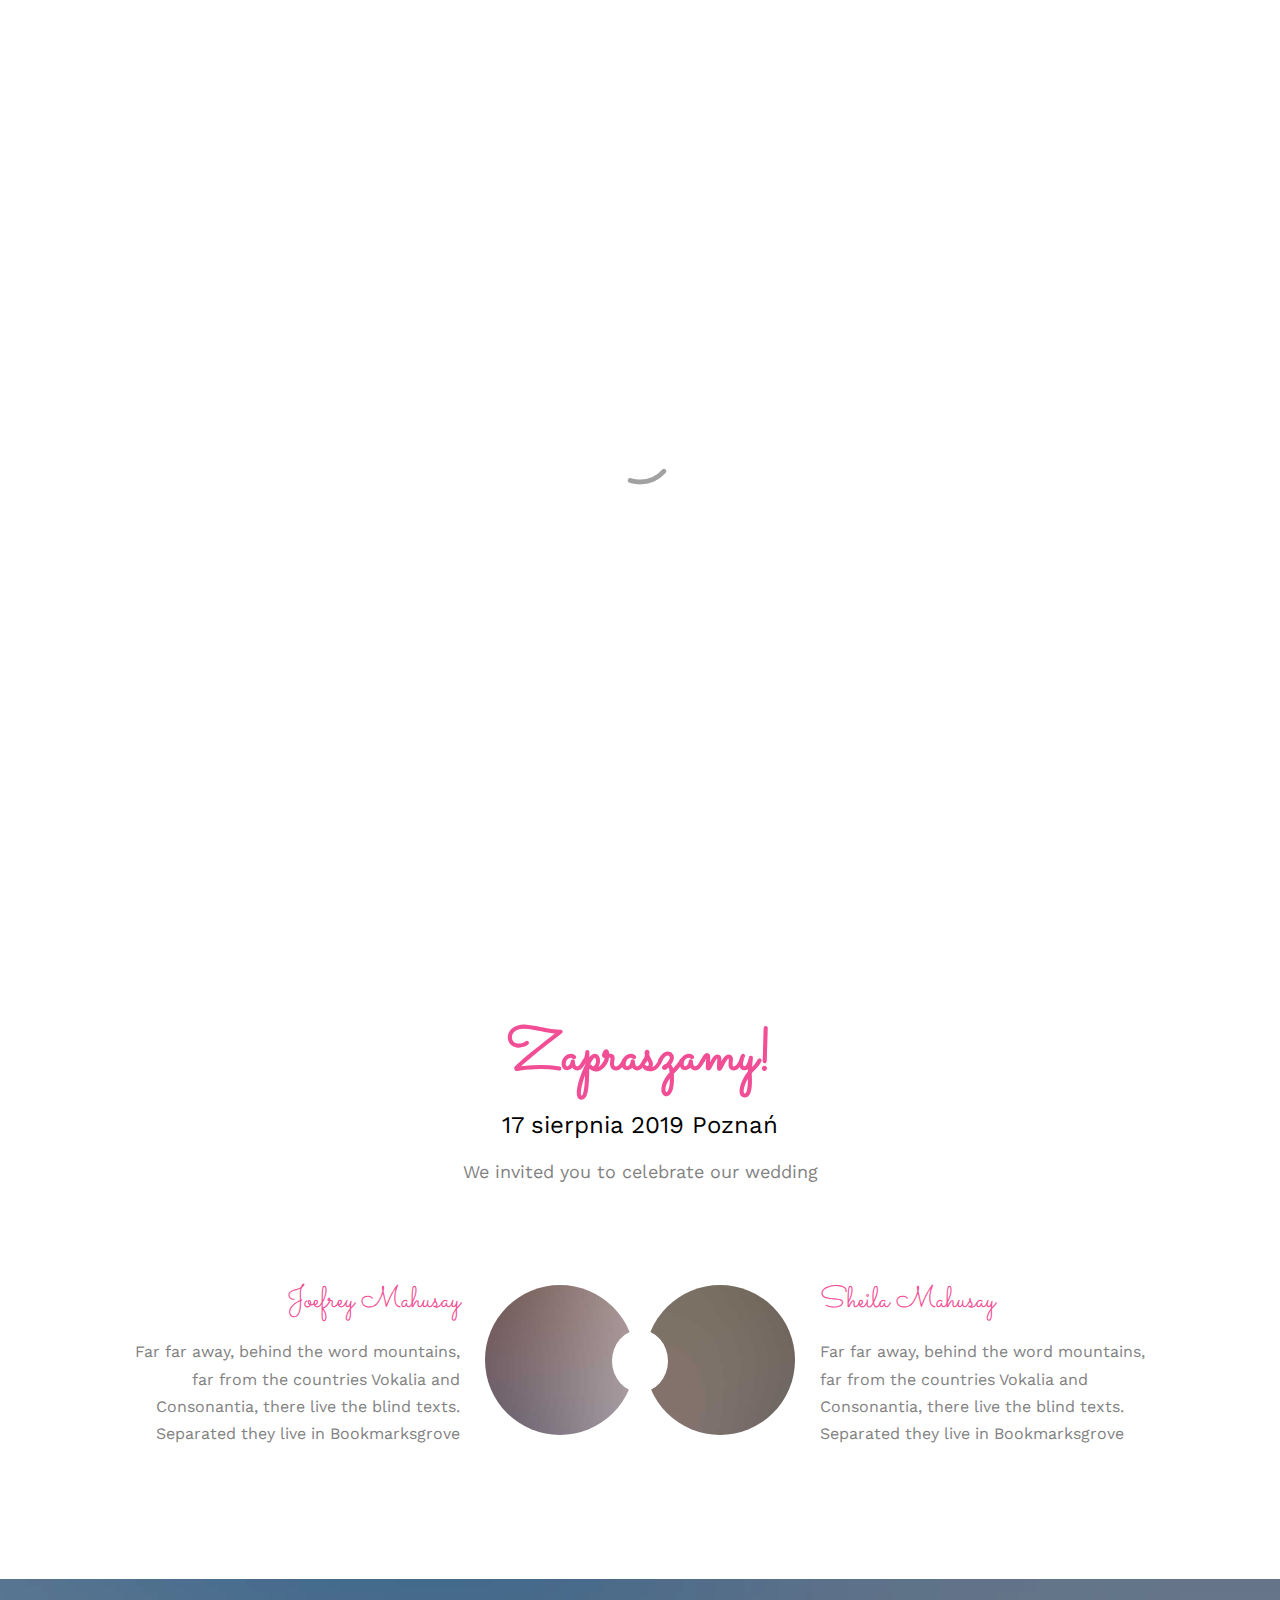
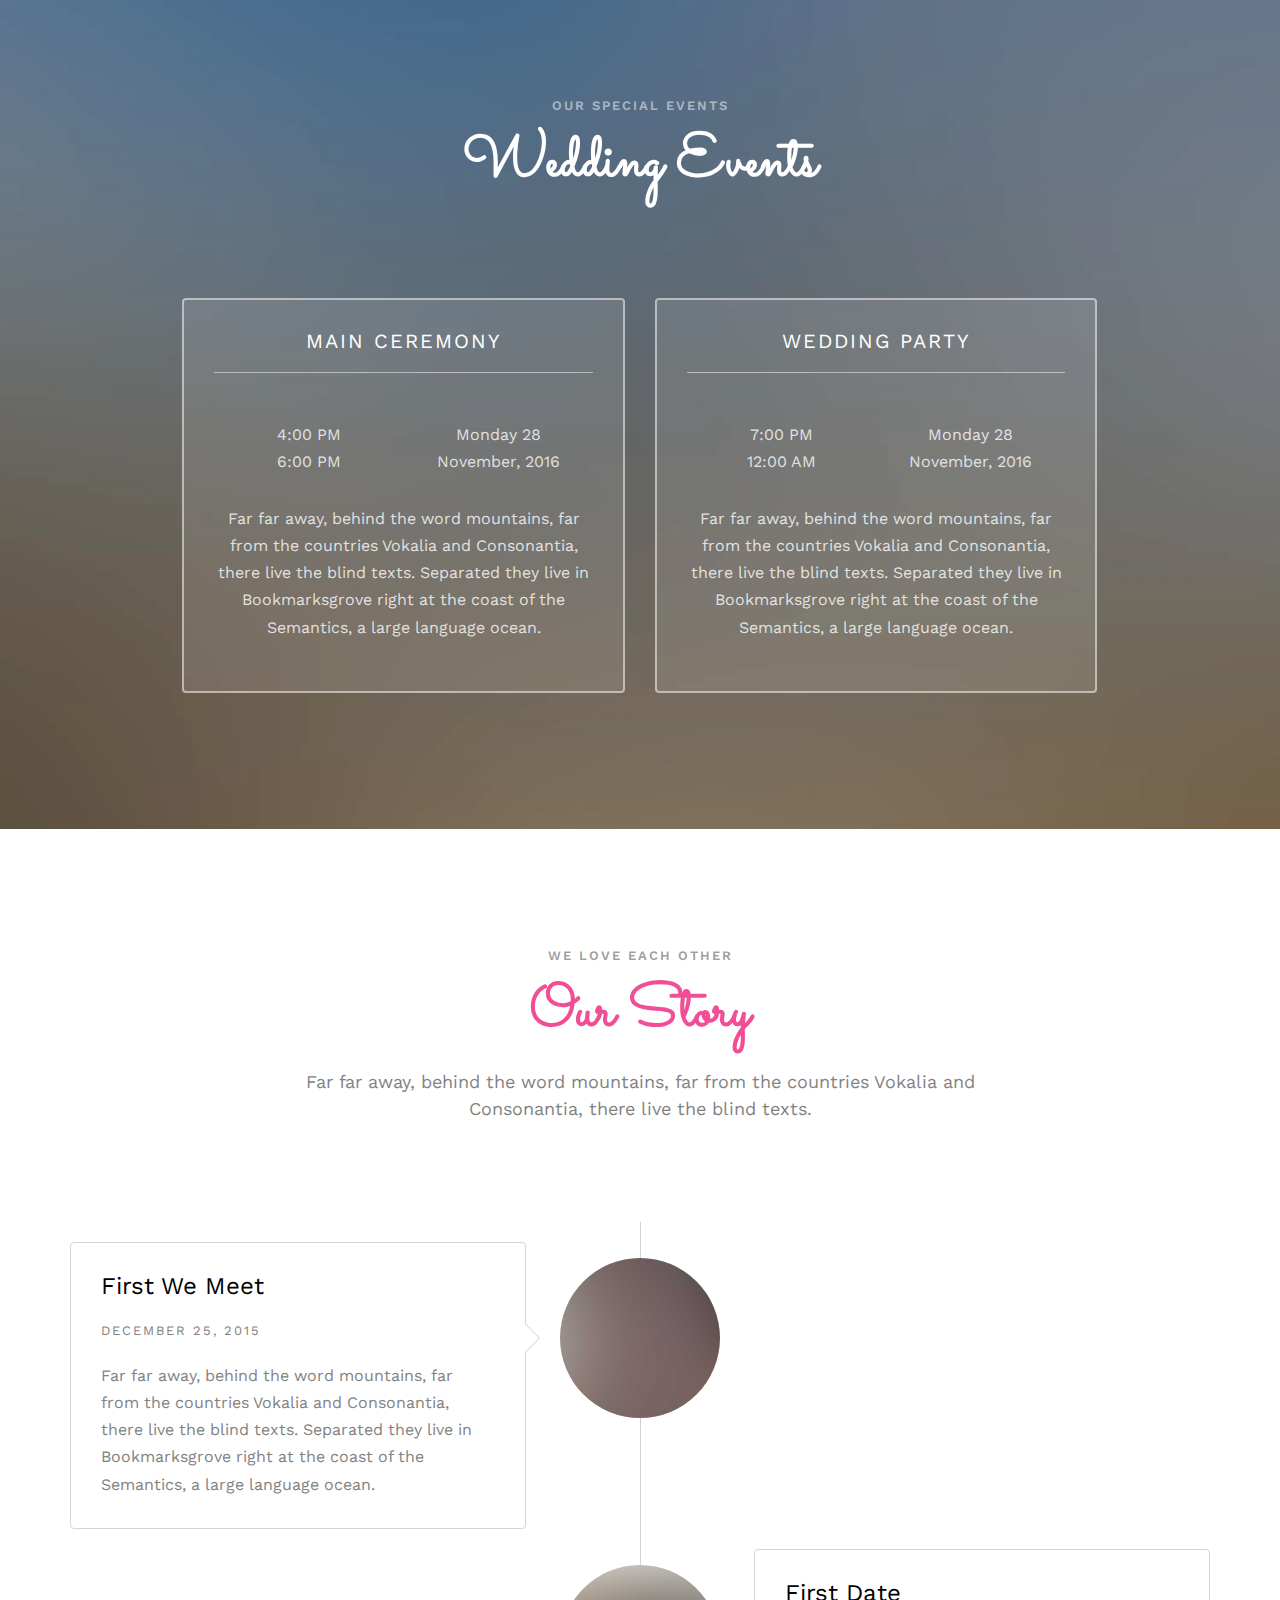
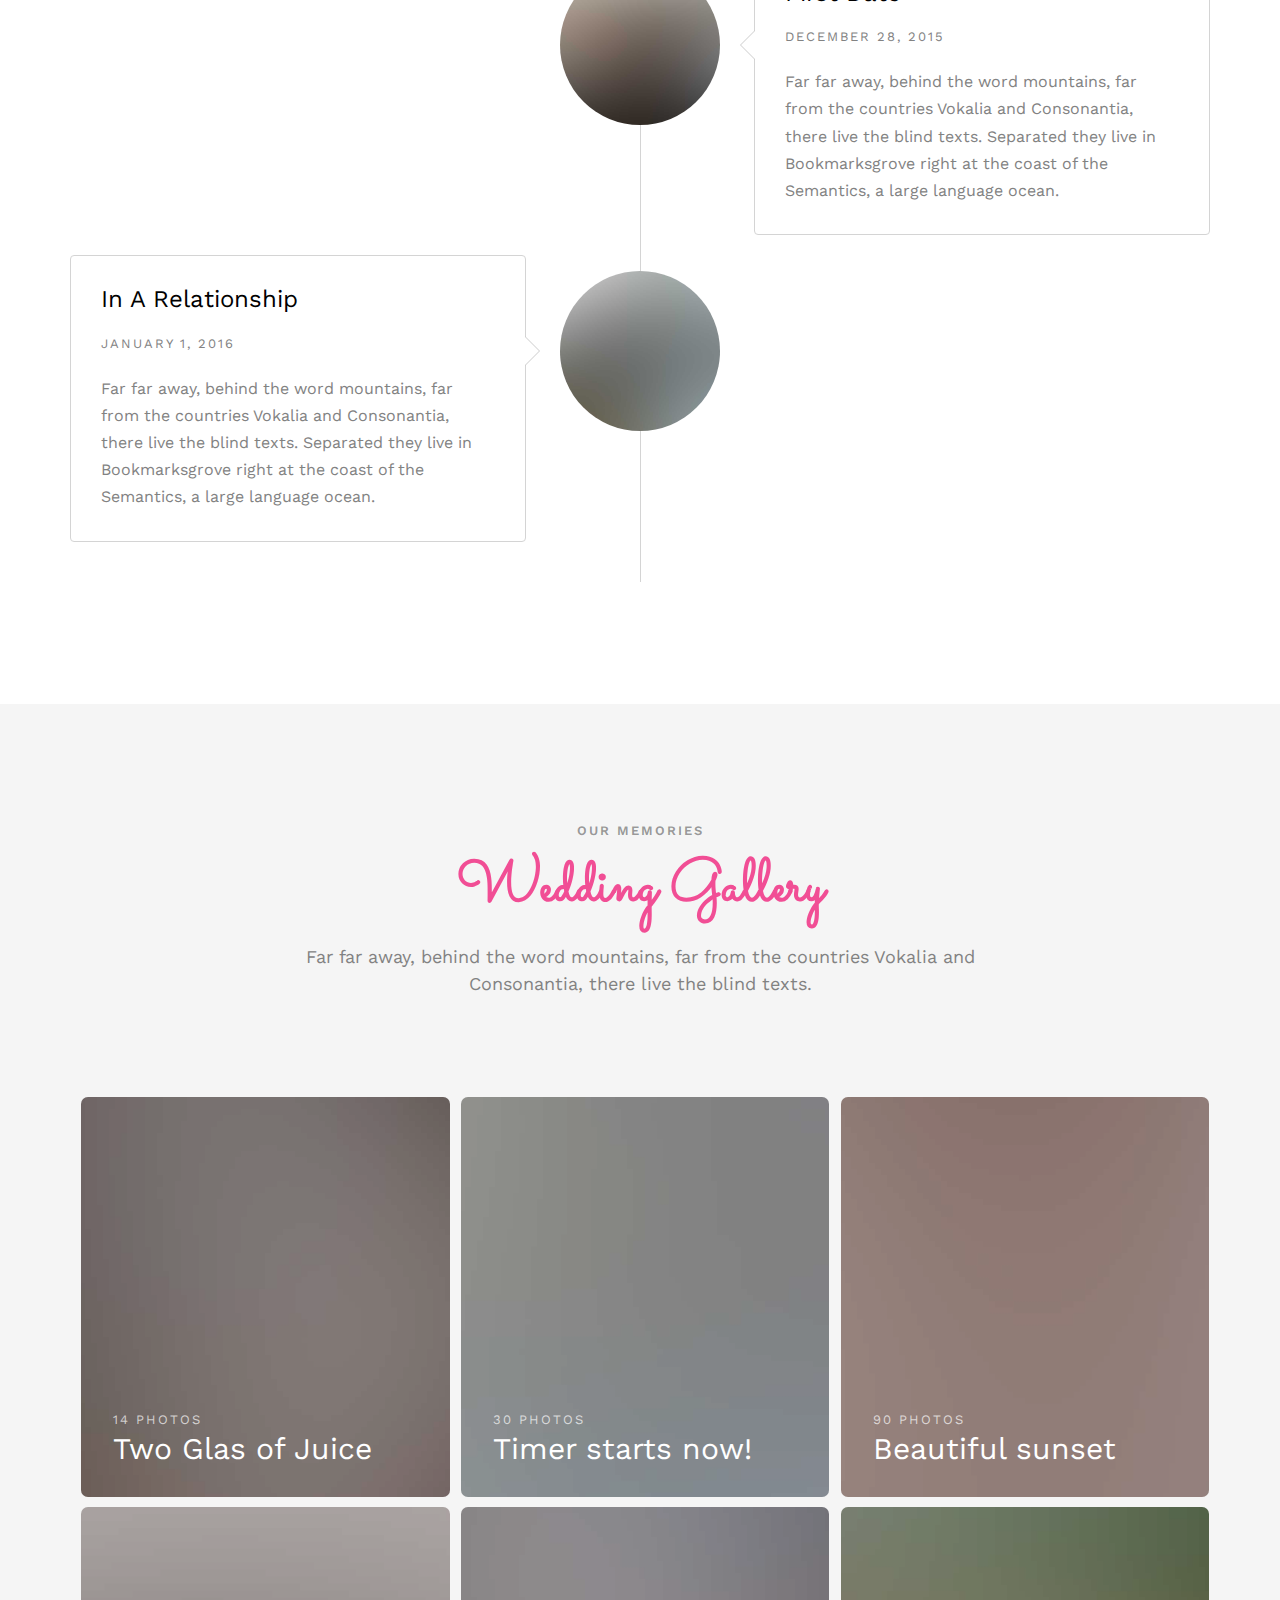
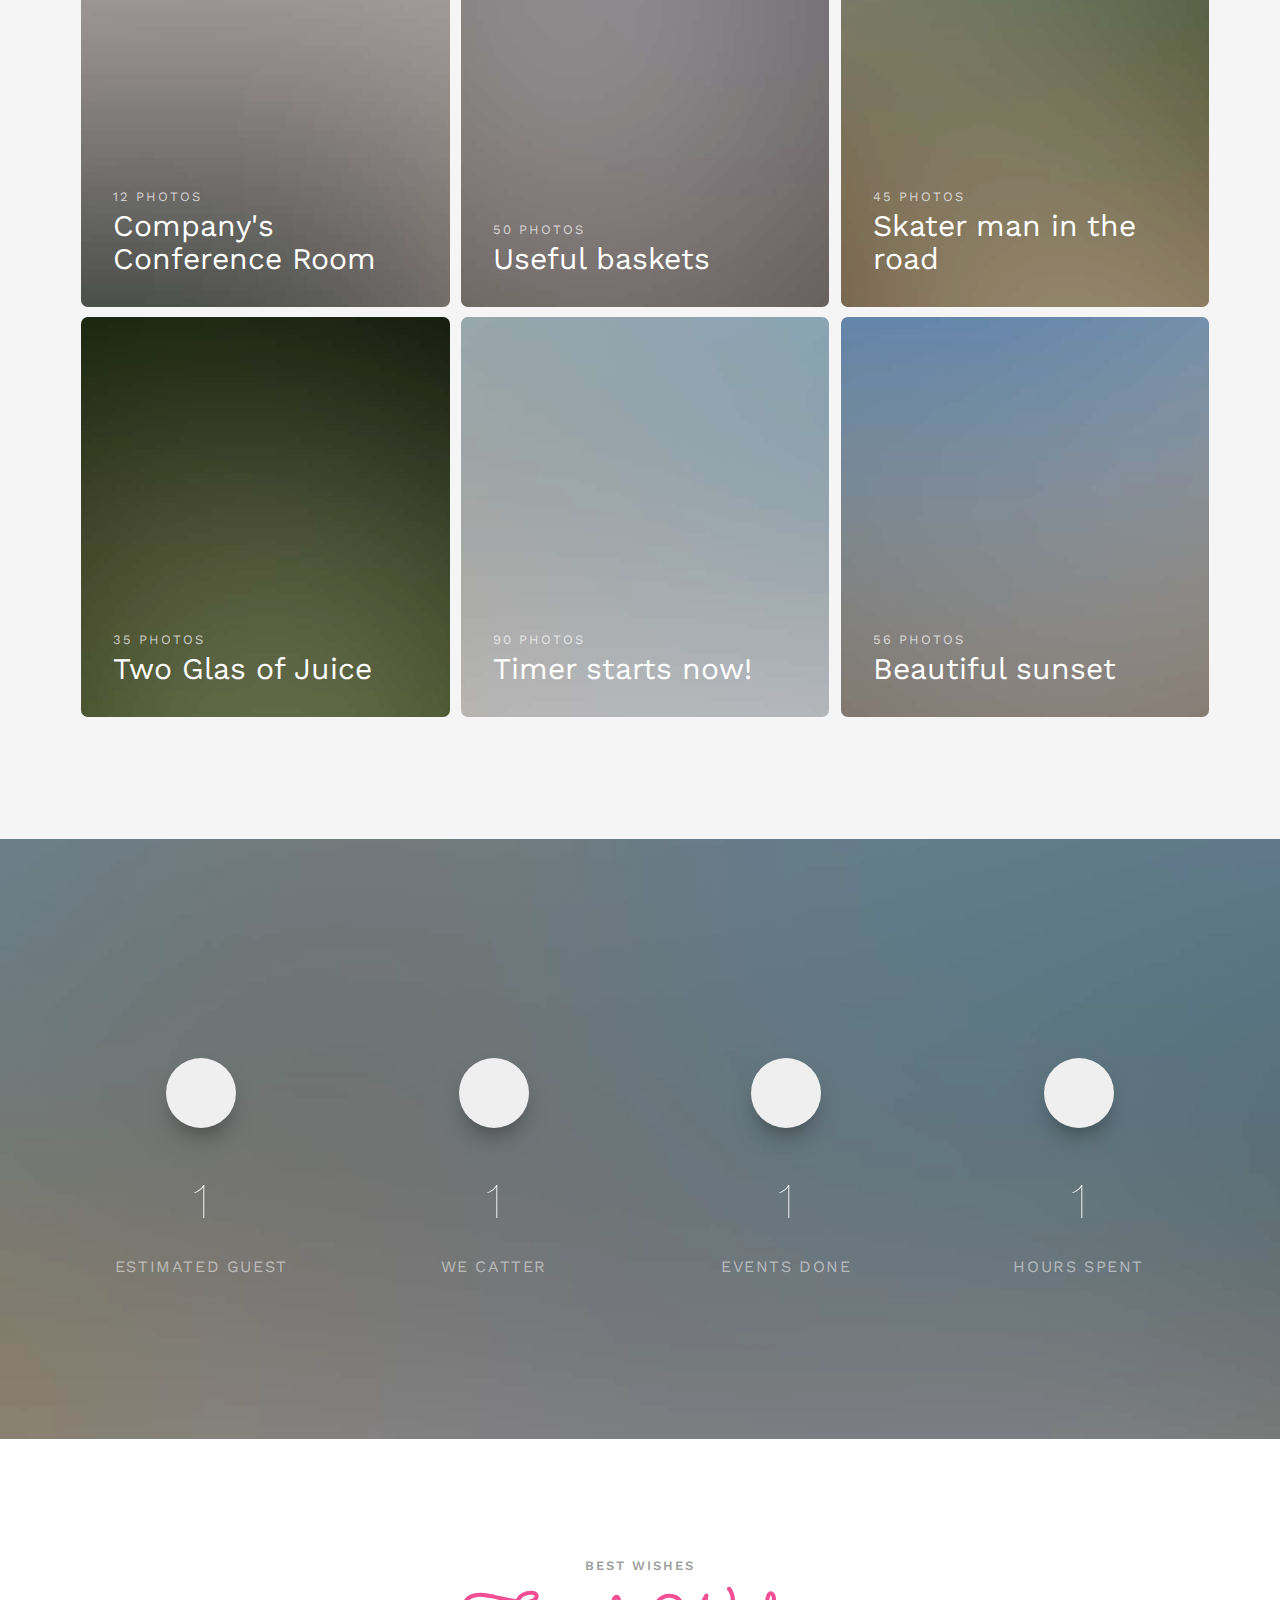
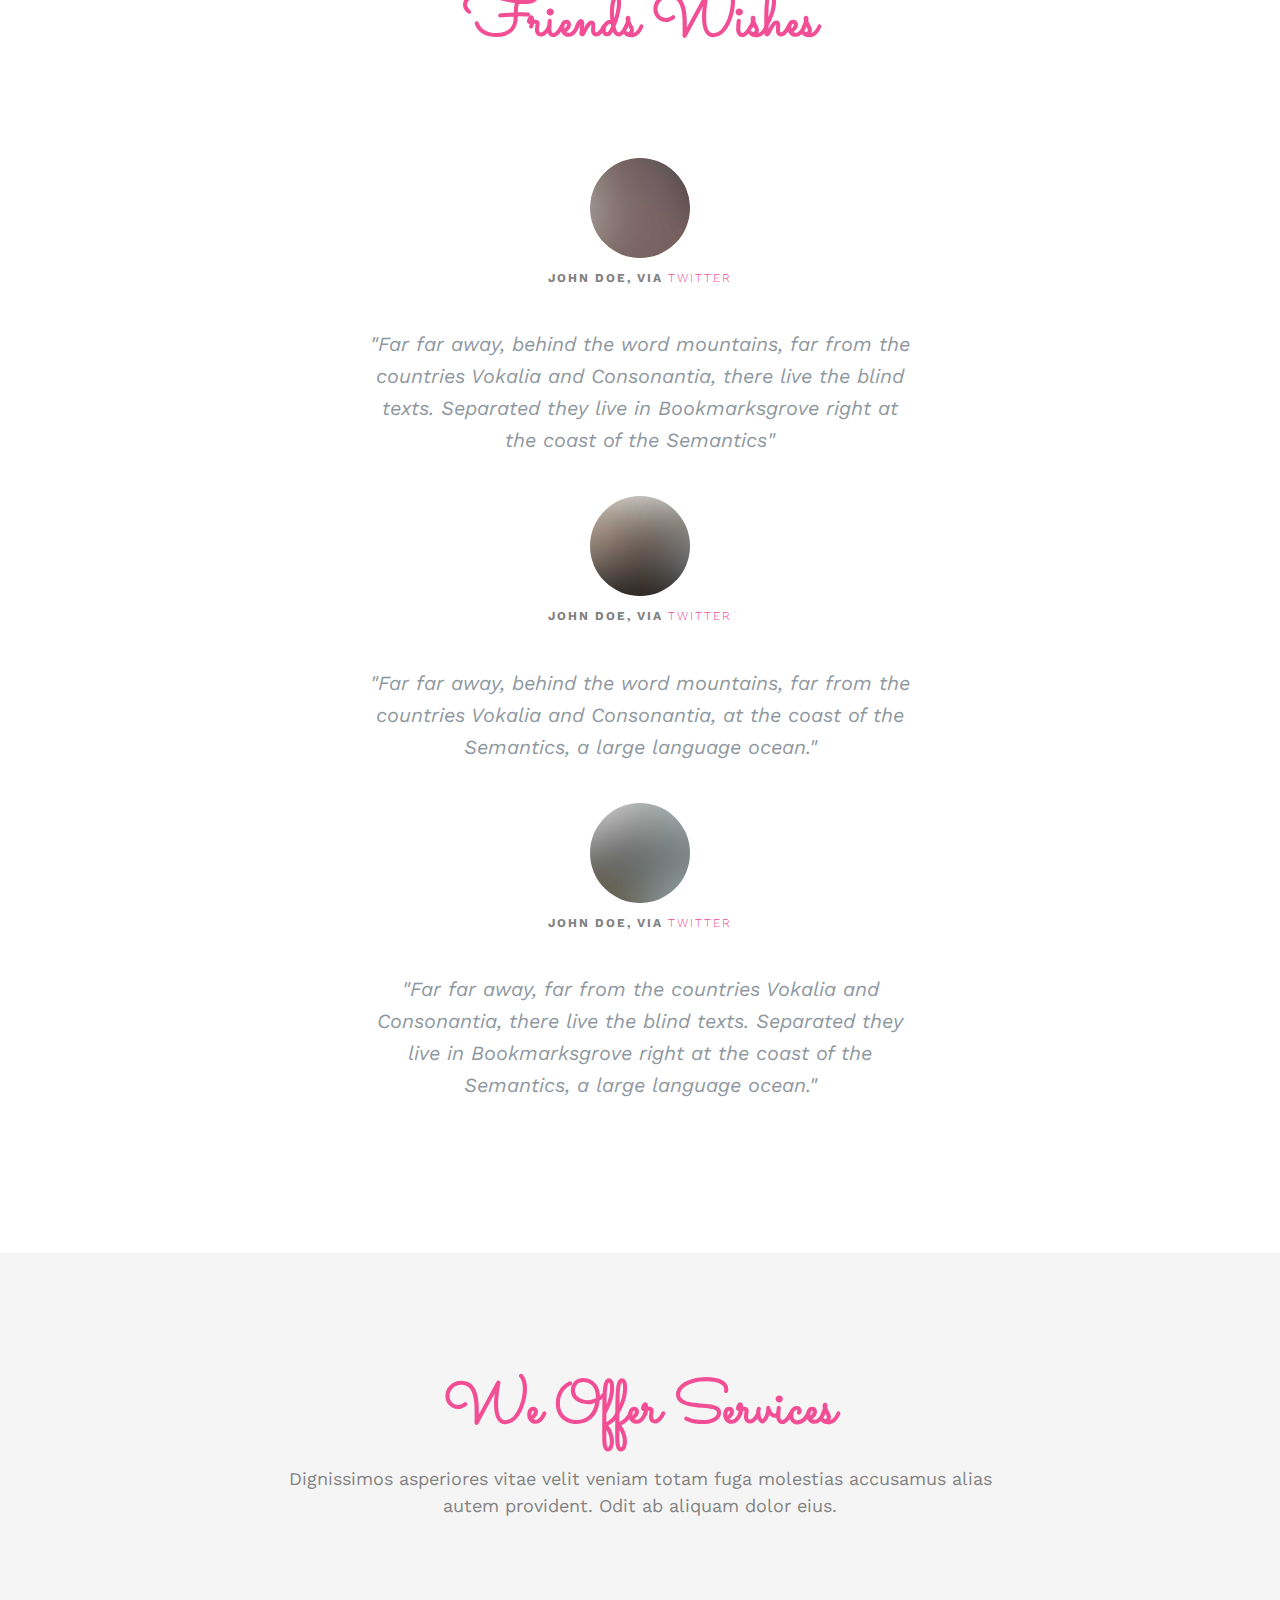
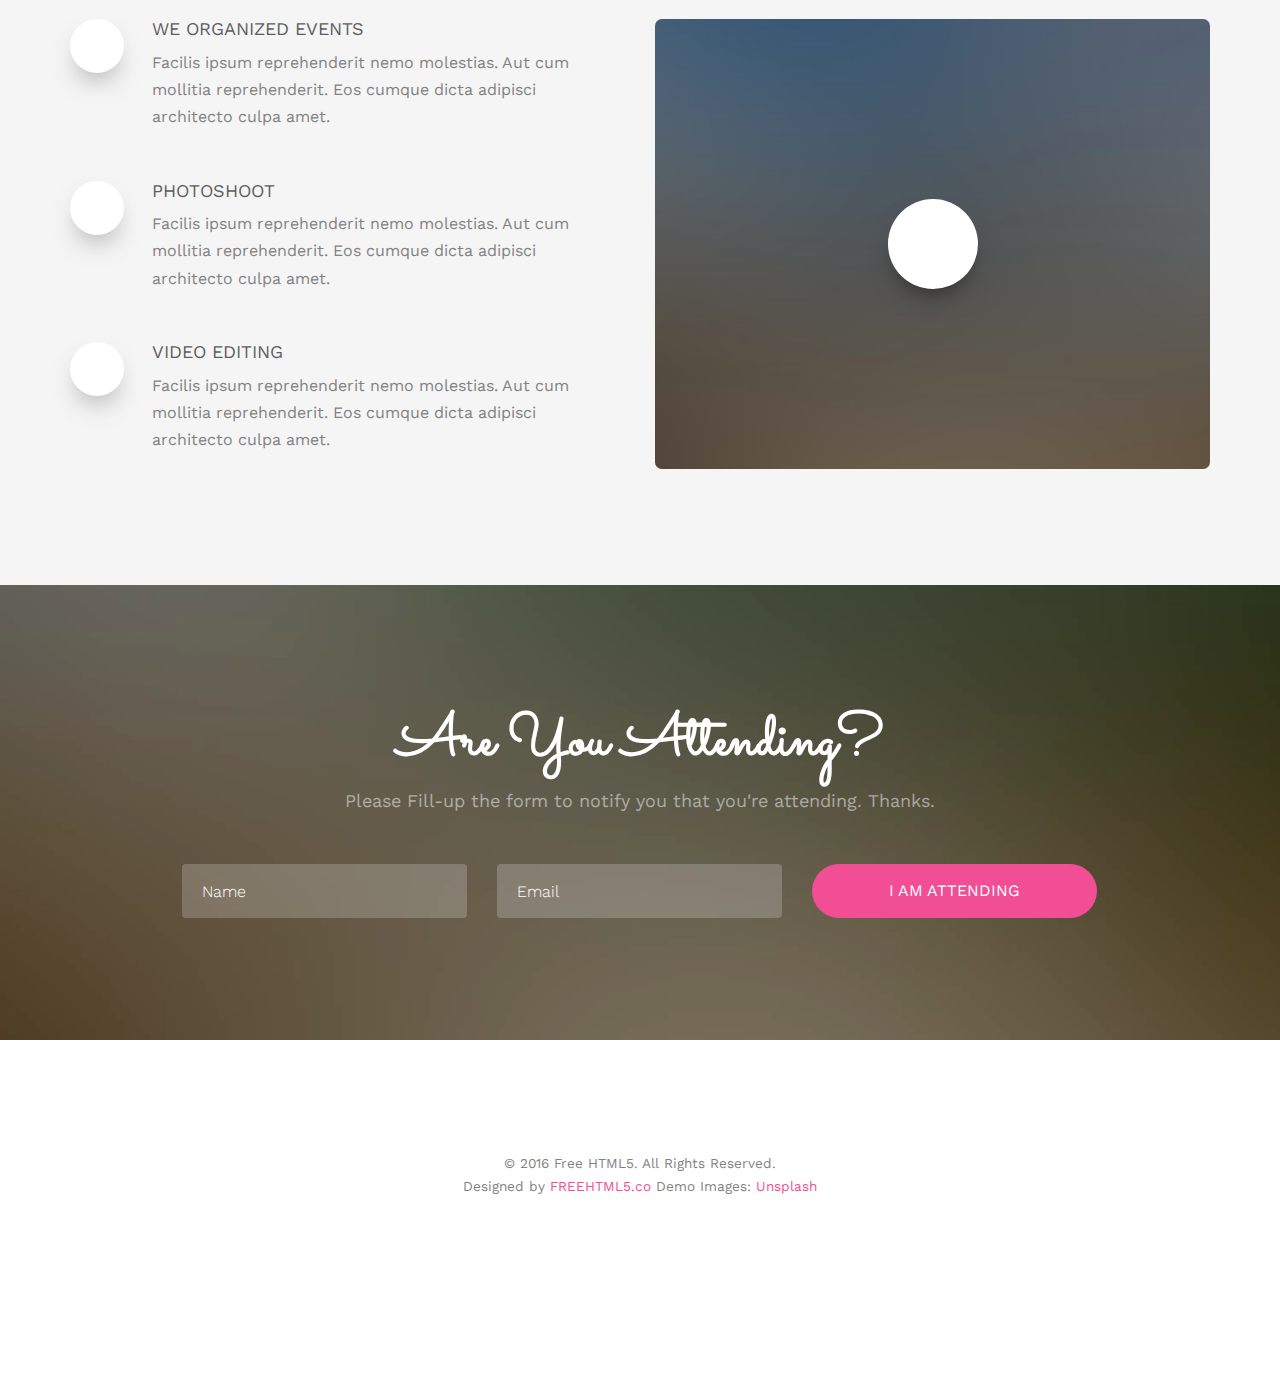
==== index.html @ 8e5fbf89 "licznik" ====
<!DOCTYPE html>
<!--[if lt IE 7]>      <html class="no-js lt-ie9 lt-ie8 lt-ie7"> <![endif]-->
<!--[if IE 7]>         <html class="no-js lt-ie9 lt-ie8"> <![endif]-->
<!--[if IE 8]>         <html class="no-js lt-ie9"> <![endif]-->
<!--[if gt IE 8]><!--> <html class="no-js"> <!--<![endif]-->
	<head>
	<meta charset="utf-8">
	<meta http-equiv="X-UA-Compatible" content="IE=edge">
	<title>Wiga i Kuba. 17.08.2019</title>
	<meta name="viewport" content="width=device-width, initial-scale=1">
	<meta name="description" content="Free HTML5 Template by FREEHTML5.CO" />
	<meta name="keywords" content="free html5, free template, free bootstrap, html5, css3, mobile first, responsive" />
	<meta name="author" content="FREEHTML5.CO" />

  <!-- 
	//////////////////////////////////////////////////////

	FREE HTML5 TEMPLATE 
	DESIGNED & DEVELOPED by FREEHTML5.CO
		
	Website: 		http://freehtml5.co/
	Email: 			info@freehtml5.co
	Twitter: 		http://twitter.com/fh5co
	Facebook: 		https://www.facebook.com/fh5co

	//////////////////////////////////////////////////////
	 -->

  	<!-- Facebook and Twitter integration -->
	<meta property="og:title" content=""/>
	<meta property="og:image" content=""/>
	<meta property="og:url" content=""/>
	<meta property="og:site_name" content=""/>
	<meta property="og:description" content=""/>
	<meta name="twitter:title" content="" />
	<meta name="twitter:image" content="" />
	<meta name="twitter:url" content="" />
	<meta name="twitter:card" content="" />

	<link href='https://fonts.googleapis.com/css?family=Work+Sans:400,300,600,400italic,700' rel='stylesheet' type='text/css'>
	<link href="https://fonts.googleapis.com/css?family=Sacramento" rel="stylesheet">
	
	<!-- Animate.css -->
	<link rel="stylesheet" href="css/animate.css">
	<!-- Icomoon Icon Fonts-->
	<link rel="stylesheet" href="css/icomoon.css">
	<!-- Bootstrap  -->
	<link rel="stylesheet" href="css/bootstrap.css">

	<!-- Magnific Popup -->
	<link rel="stylesheet" href="css/magnific-popup.css">

	<!-- Owl Carousel  -->
	<link rel="stylesheet" href="css/owl.carousel.min.css">
	<link rel="stylesheet" href="css/owl.theme.default.min.css">

	<!-- Theme style  -->
	<link rel="stylesheet" href="css/style.css">

	<!-- Modernizr JS -->
	<script src="js/modernizr-2.6.2.min.js"></script>
	<!-- FOR IE9 below -->
	<!--[if lt IE 9]>
	<script src="js/respond.min.js"></script>
	<![endif]-->

	</head>
	<body>
		
	<div class="fh5co-loader"></div>
	
	<div id="page">
	<nav class="fh5co-nav" role="navigation">
		<div class="container">
			<div class="row">
				<div class="col-xs-2">
					<div id="fh5co-logo"><a href="index.html">Poznań 17 sierpnia 2019<strong>.</strong></a></div>
				</div>
				<div class="col-xs-10 text-right menu-1">
					<ul>
						<li class="active"><a href="index.html">Home</a></li>
						<li><a href="about.html">Nasza historia</a></li>
						<li class="has-dropdown">
							<a href="services.html">Services</a>
							<ul class="dropdown">
								<li><a href="#">Web Design</a></li>
								<li><a href="#">eCommerce</a></li>
								<li><a href="#">Branding</a></li>
								<li><a href="#">API</a></li>
							</ul>
						</li>
						<li class="has-dropdown">
							<a href="gallery.html">Galeria</a>
							<ul class="dropdown">
								<li><a href="#">Bari</a></li>
								<li><a href="#">Rzym</a></li>
								<li><a href="#">Polska</a></li>
								<li><a href="#">Parma</a></li>
							</ul>
						</li>
						<li><a href="contact.html">Contact</a></li>
						<li><a href="hellomap.html" target="_blank">Miejsce Ślubu</a></li>
					</ul>
				</div>
			</div>
			
		</div>
	</nav>

	<header id="fh5co-header" class="fh5co-cover" role="banner" style="background-image:url(images/img_bg_2.jpg);" data-stellar-background-ratio="0.5">
		<div class="overlay"></div>
		<div class="container">
			<div class="row">
				<div class="col-md-8 col-md-offset-2 text-center">
					<div class="display-t">
						<div class="display-tc animate-box" data-animate-effect="fadeIn">
							<h2>STRONA W BUDOWIE</h2>
							<h1>Wiga &amp; Kuba</h1>
							<h1>Pobieramy się!</h1>
							<div class="simply-countdown simply-countdown-one"></div>
							<p><a a target="_blank" href="https://calendar.google.com/event?action=TEMPLATE&amp;tmeid=NjVvOGUzN2dkZ2RyOTY4b20wanRsajhpazAgemllbG9ueXJvYmFrQG0&amp;tmsrc=zielonyrobak%40gmail.com" class="btn btn-default btn-sm">Save the date</a></p>
						</div>
					</div>
				</div>
			</div>
		</div>
	</header>

	<div id="fh5co-couple">
		<div class="container">
			<div class="row">
				<div class="col-md-8 col-md-offset-2 text-center fh5co-heading animate-box">
					<h2>Zapraszamy!</h2>
					<h3> 17 sierpnia 2019 Poznań</h3>
					<p>We invited you to celebrate our wedding</p>
				</div>
			</div>
			<div class="couple-wrap animate-box">
				<div class="couple-half">
					<div class="groom">
						<img src="images/groom.jpg" alt="groom" class="img-responsive">
					</div>
					<div class="desc-groom">
						<h3>Joefrey Mahusay</h3>
						<p>Far far away, behind the word mountains, far from the countries Vokalia and Consonantia, there live the blind texts. Separated they live in Bookmarksgrove</p>
					</div>
				</div>
				<p class="heart text-center"><i class="icon-heart2"></i></p>
				<div class="couple-half">
					<div class="bride">
						<img src="images/bride.jpg" alt="groom" class="img-responsive">
					</div>
					<div class="desc-bride">
						<h3>Sheila Mahusay</h3>
						<p>Far far away, behind the word mountains, far from the countries Vokalia and Consonantia, there live the blind texts. Separated they live in Bookmarksgrove</p>
					</div>
				</div>
			</div>
		</div>
	</div>

	<div id="fh5co-event" class="fh5co-bg" style="background-image:url(images/img_bg_3.jpg);">
		<div class="overlay"></div>
		<div class="container">
			<div class="row">
				<div class="col-md-8 col-md-offset-2 text-center fh5co-heading animate-box">
					<span>Our Special Events</span>
					<h2>Wedding Events</h2>
				</div>
			</div>
			<div class="row">
				<div class="display-t">
					<div class="display-tc">
						<div class="col-md-10 col-md-offset-1">
							<div class="col-md-6 col-sm-6 text-center">
								<div class="event-wrap animate-box">
									<h3>Main Ceremony</h3>
									<div class="event-col">
										<i class="icon-clock"></i>
										<span>4:00 PM</span>
										<span>6:00 PM</span>
									</div>
									<div class="event-col">
										<i class="icon-calendar"></i>
										<span>Monday 28</span>
										<span>November, 2016</span>
									</div>
									<p>Far far away, behind the word mountains, far from the countries Vokalia and Consonantia, there live the blind texts. Separated they live in Bookmarksgrove right at the coast of the Semantics, a large language ocean.</p>
								</div>
							</div>
							<div class="col-md-6 col-sm-6 text-center">
								<div class="event-wrap animate-box">
									<h3>Wedding Party</h3>
									<div class="event-col">
										<i class="icon-clock"></i>
										<span>7:00 PM</span>
										<span>12:00 AM</span>
									</div>
									<div class="event-col">
										<i class="icon-calendar"></i>
										<span>Monday 28</span>
										<span>November, 2016</span>
									</div>
									<p>Far far away, behind the word mountains, far from the countries Vokalia and Consonantia, there live the blind texts. Separated they live in Bookmarksgrove right at the coast of the Semantics, a large language ocean.</p>
								</div>
							</div>
						</div>
					</div>
				</div>
			</div>
		</div>
	</div>

	<div id="fh5co-couple-story">
		<div class="container">
			<div class="row">
				<div class="col-md-8 col-md-offset-2 text-center fh5co-heading animate-box">
					<span>We Love Each Other</span>
					<h2>Our Story</h2>
					<p>Far far away, behind the word mountains, far from the countries Vokalia and Consonantia, there live the blind texts.</p>
				</div>
			</div>
			<div class="row">
				<div class="col-md-12 col-md-offset-0">
					<ul class="timeline animate-box">
						<li class="animate-box">
							<div class="timeline-badge" style="background-image:url(images/couple-1.jpg);"></div>
							<div class="timeline-panel">
								<div class="timeline-heading">
									<h3 class="timeline-title">First We Meet</h3>
									<span class="date">December 25, 2015</span>
								</div>
								<div class="timeline-body">
									<p>Far far away, behind the word mountains, far from the countries Vokalia and Consonantia, there live the blind texts. Separated they live in Bookmarksgrove right at the coast of the Semantics, a large language ocean.</p>
								</div>
							</div>
						</li>
						<li class="timeline-inverted animate-box">
							<div class="timeline-badge" style="background-image:url(images/couple-2.jpg);"></div>
							<div class="timeline-panel">
								<div class="timeline-heading">
									<h3 class="timeline-title">First Date</h3>
									<span class="date">December 28, 2015</span>
								</div>
								<div class="timeline-body">
									<p>Far far away, behind the word mountains, far from the countries Vokalia and Consonantia, there live the blind texts. Separated they live in Bookmarksgrove right at the coast of the Semantics, a large language ocean.</p>
								</div>
							</div>
						</li>
						<li class="animate-box">
							<div class="timeline-badge" style="background-image:url(images/couple-3.jpg);"></div>
							<div class="timeline-panel">
								<div class="timeline-heading">
									<h3 class="timeline-title">In A Relationship</h3>
									<span class="date">January 1, 2016</span>
								</div>
								<div class="timeline-body">
									<p>Far far away, behind the word mountains, far from the countries Vokalia and Consonantia, there live the blind texts. Separated they live in Bookmarksgrove right at the coast of the Semantics, a large language ocean.</p>
								</div>
							</div>
						</li>
			    	</ul>
				</div>
			</div>
		</div>
	</div>

	<div id="fh5co-gallery" class="fh5co-section-gray">
		<div class="container">
			<div class="row">
				<div class="col-md-8 col-md-offset-2 text-center fh5co-heading animate-box">
					<span>Our Memories</span>
					<h2>Wedding Gallery</h2>
					<p>Far far away, behind the word mountains, far from the countries Vokalia and Consonantia, there live the blind texts.</p>
				</div>
			</div>
			<div class="row row-bottom-padded-md">
				<div class="col-md-12">
					<ul id="fh5co-gallery-list">
						
						<li class="one-third animate-box" data-animate-effect="fadeIn" style="background-image: url(images/gallery-1.jpg); "> 
						<a href="images/gallery-1.jpg">
							<div class="case-studies-summary">
								<span>14 Photos</span>
								<h2>Two Glas of Juice</h2>
							</div>
						</a>
					</li>
					<li class="one-third animate-box" data-animate-effect="fadeIn" style="background-image: url(images/gallery-2.jpg); ">
						<a href="#" class="color-2">
							<div class="case-studies-summary">
								<span>30 Photos</span>
								<h2>Timer starts now!</h2>
							</div>
						</a>
					</li>


					<li class="one-third animate-box" data-animate-effect="fadeIn" style="background-image: url(images/gallery-3.jpg); ">
						<a href="#" class="color-3">
							<div class="case-studies-summary">
								<span>90 Photos</span>
								<h2>Beautiful sunset</h2>
							</div>
						</a>
					</li>
					<li class="one-third animate-box" data-animate-effect="fadeIn" style="background-image: url(images/gallery-4.jpg); ">
						<a href="#" class="color-4">
							<div class="case-studies-summary">
								<span>12 Photos</span>
								<h2>Company's Conference Room</h2>
							</div>
						</a>
					</li>

						<li class="one-third animate-box" data-animate-effect="fadeIn" style="background-image: url(images/gallery-5.jpg); ">
							<a href="#" class="color-3">
								<div class="case-studies-summary">
									<span>50 Photos</span>
									<h2>Useful baskets</h2>
								</div>
							</a>
						</li>
						<li class="one-third animate-box" data-animate-effect="fadeIn" style="background-image: url(images/gallery-6.jpg); ">
							<a href="#" class="color-4">
								<div class="case-studies-summary">
									<span>45 Photos</span>
									<h2>Skater man in the road</h2>
								</div>
							</a>
						</li>

						<li class="one-third animate-box" data-animate-effect="fadeIn" style="background-image: url(images/gallery-7.jpg); ">
							<a href="#" class="color-4">
								<div class="case-studies-summary">
									<span>35 Photos</span>
									<h2>Two Glas of Juice</h2>
								</div>
							</a>
						</li>

						<li class="one-third animate-box" data-animate-effect="fadeIn" style="background-image: url(images/gallery-8.jpg); "> 
							<a href="#" class="color-5">
								<div class="case-studies-summary">
									<span>90 Photos</span>
									<h2>Timer starts now!</h2>
								</div>
							</a>
						</li>
						<li class="one-third animate-box" data-animate-effect="fadeIn" style="background-image: url(images/gallery-9.jpg); ">
							<a href="#" class="color-6">
								<div class="case-studies-summary">
									<span>56 Photos</span>
									<h2>Beautiful sunset</h2>
								</div>
							</a>
						</li>
					</ul>		
				</div>
			</div>
		</div>
	</div>

	<div id="fh5co-counter" class="fh5co-bg fh5co-counter" style="background-image:url(images/img_bg_5.jpg);">
		<div class="overlay"></div>
		<div class="container">
			<div class="row">
				<div class="display-t">
					<div class="display-tc">
						<div class="col-md-3 col-sm-6 animate-box">
							<div class="feature-center">
								<span class="icon">
									<i class="icon-users"></i>
								</span>

								<span class="counter js-counter" data-from="0" data-to="500" data-speed="5000" data-refresh-interval="50">1</span>
								<span class="counter-label">Estimated Guest</span>

							</div>
						</div>
						<div class="col-md-3 col-sm-6 animate-box">
							<div class="feature-center">
								<span class="icon">
									<i class="icon-user"></i>
								</span>

								<span class="counter js-counter" data-from="0" data-to="1000" data-speed="5000" data-refresh-interval="50">1</span>
								<span class="counter-label">We Catter</span>
							</div>
						</div>
						<div class="col-md-3 col-sm-6 animate-box">
							<div class="feature-center">
								<span class="icon">
									<i class="icon-calendar"></i>
								</span>
								<span class="counter js-counter" data-from="0" data-to="402" data-speed="5000" data-refresh-interval="50">1</span>
								<span class="counter-label">Events Done</span>
							</div>
						</div>
						<div class="col-md-3 col-sm-6 animate-box">
							<div class="feature-center">
								<span class="icon">
									<i class="icon-clock"></i>
								</span>

								<span class="counter js-counter" data-from="0" data-to="2345" data-speed="5000" data-refresh-interval="50">1</span>
								<span class="counter-label">Hours Spent</span>

							</div>
						</div>
					</div>
				</div>
			</div>
		</div>
	</div>

	<div id="fh5co-testimonial">
		<div class="container">
			<div class="row">
				<div class="row animate-box">
					<div class="col-md-8 col-md-offset-2 text-center fh5co-heading">
						<span>Best Wishes</span>
						<h2>Friends Wishes</h2>
					</div>
				</div>
				<div class="row">
					<div class="col-md-12 animate-box">
						<div class="wrap-testimony">
							<div class="owl-carousel-fullwidth">
								<div class="item">
									<div class="testimony-slide active text-center">
										<figure>
											<img src="images/couple-1.jpg" alt="user">
										</figure>
										<span>John Doe, via <a href="#" class="twitter">Twitter</a></span>
										<blockquote>
											<p>"Far far away, behind the word mountains, far from the countries Vokalia and Consonantia, there live the blind texts. Separated they live in Bookmarksgrove right at the coast of the Semantics"</p>
										</blockquote>
									</div>
								</div>
								<div class="item">
									<div class="testimony-slide active text-center">
										<figure>
											<img src="images/couple-2.jpg" alt="user">
										</figure>
										<span>John Doe, via <a href="#" class="twitter">Twitter</a></span>
										<blockquote>
											<p>"Far far away, behind the word mountains, far from the countries Vokalia and Consonantia, at the coast of the Semantics, a large language ocean."</p>
										</blockquote>
									</div>
								</div>
								<div class="item">
									<div class="testimony-slide active text-center">
										<figure>
											<img src="images/couple-3.jpg" alt="user">
										</figure>
										<span>John Doe, via <a href="#" class="twitter">Twitter</a></span>
										<blockquote>
											<p>"Far far away, far from the countries Vokalia and Consonantia, there live the blind texts. Separated they live in Bookmarksgrove right at the coast of the Semantics, a large language ocean."</p>
										</blockquote>
									</div>
								</div>
							</div>
						</div>
					</div>
				</div>
			</div>
		</div>
	</div>

	<div id="fh5co-services" class="fh5co-section-gray">
		<div class="container">
			
			<div class="row animate-box">
				<div class="col-md-8 col-md-offset-2 text-center fh5co-heading">
					<h2>We Offer Services</h2>
					<p>Dignissimos asperiores vitae velit veniam totam fuga molestias accusamus alias autem provident. Odit ab aliquam dolor eius.</p>
				</div>
			</div>

			<div class="row">
				<div class="col-md-6">
					<div class="feature-left animate-box" data-animate-effect="fadeInLeft">
						<span class="icon">
							<i class="icon-calendar"></i>
						</span>
						<div class="feature-copy">
							<h3>We Organized Events</h3>
							<p>Facilis ipsum reprehenderit nemo molestias. Aut cum mollitia reprehenderit. Eos cumque dicta adipisci architecto culpa amet.</p>
						</div>
					</div>

					<div class="feature-left animate-box" data-animate-effect="fadeInLeft">
						<span class="icon">
							<i class="icon-image"></i>
						</span>
						<div class="feature-copy">
							<h3>Photoshoot</h3>
							<p>Facilis ipsum reprehenderit nemo molestias. Aut cum mollitia reprehenderit. Eos cumque dicta adipisci architecto culpa amet.</p>
						</div>
					</div>

					<div class="feature-left animate-box" data-animate-effect="fadeInLeft">
						<span class="icon">
							<i class="icon-video"></i>
						</span>
						<div class="feature-copy">
							<h3>Video Editing</h3>
							<p>Facilis ipsum reprehenderit nemo molestias. Aut cum mollitia reprehenderit. Eos cumque dicta adipisci architecto culpa amet.</p>
						</div>
					</div>

				</div>

				<div class="col-md-6 animate-box">
					<div class="fh5co-video fh5co-bg" style="background-image: url(images/img_bg_3.jpg); ">
						<a href="https://vimeo.com/channels/staffpicks/93951774" class="popup-vimeo"><i class="icon-video2"></i></a>
						<div class="overlay"></div>
					</div>
				</div>
			</div>

			
		</div>
	</div>


	<div id="fh5co-started" class="fh5co-bg" style="background-image:url(images/img_bg_4.jpg);">
		<div class="overlay"></div>
		<div class="container">
			<div class="row animate-box">
				<div class="col-md-8 col-md-offset-2 text-center fh5co-heading">
					<h2>Are You Attending?</h2>
					<p>Please Fill-up the form to notify you that you're attending. Thanks.</p>
				</div>
			</div>
			<div class="row animate-box">
				<div class="col-md-10 col-md-offset-1">
					<form class="form-inline">
						<div class="col-md-4 col-sm-4">
							<div class="form-group">
								<label for="name" class="sr-only">Name</label>
								<input type="name" class="form-control" id="name" placeholder="Name">
							</div>
						</div>
						<div class="col-md-4 col-sm-4">
							<div class="form-group">
								<label for="email" class="sr-only">Email</label>
								<input type="email" class="form-control" id="email" placeholder="Email">
							</div>
						</div>
						<div class="col-md-4 col-sm-4">
							<button type="submit" class="btn btn-default btn-block">I am Attending</button>
						</div>
					</form>
				</div>
			</div>
		</div>
	</div>

	<footer id="fh5co-footer" role="contentinfo">
		<div class="container">

			<div class="row copyright">
				<div class="col-md-12 text-center">
					<p>
						<small class="block">&copy; 2016 Free HTML5. All Rights Reserved.</small> 
						<small class="block">Designed by <a href="http://freehtml5.co/" target="_blank">FREEHTML5.co</a> Demo Images: <a href="http://unsplash.co/" target="_blank">Unsplash</a></small>
					</p>
					<p>
						<ul class="fh5co-social-icons">
							<li><a href="#"><i class="icon-twitter"></i></a></li>
							<li><a href="#"><i class="icon-facebook"></i></a></li>
							<li><a href="#"><i class="icon-linkedin"></i></a></li>
							<li><a href="#"><i class="icon-dribbble"></i></a></li>
						</ul>
					</p>
				</div>
			</div>

		</div>
	</footer>
	</div>

	<div class="gototop js-top">
		<a href="#" class="js-gotop"><i class="icon-arrow-up"></i></a>
	</div>
	
	<!-- jQuery -->
	<script src="js/jquery.min.js"></script>
	<!-- jQuery Easing -->
	<script src="js/jquery.easing.1.3.js"></script>
	<!-- Bootstrap -->
	<script src="js/bootstrap.min.js"></script>
	<!-- Waypoints -->
	<script src="js/jquery.waypoints.min.js"></script>
	<!-- Carousel -->
	<script src="js/owl.carousel.min.js"></script>
	<!-- countTo -->
	<script src="js/jquery.countTo.js"></script>

	<!-- Stellar -->
	<script src="js/jquery.stellar.min.js"></script>
	<!-- Magnific Popup -->
	<script src="js/jquery.magnific-popup.min.js"></script>
	<script src="js/magnific-popup-options.js"></script>

	<!-- // <script src="https://cdnjs.cloudflare.com/ajax/libs/prism/0.0.1/prism.min.js"></script> -->
	<script src="js/simplyCountdown.js"></script>
	<!-- Main -->
	<script src="js/main.js"></script>

	<script>
    var d = new Date(new Date().getTime() + 200 * 120 * 120 * 2000);

    // default example
    simplyCountdown('.simply-countdown-one', {
        year: 2019,
        month: 08,
		day: 17,
		hours: 16,
		minutes: 30
    });

    //jQuery example
    $('#simply-countdown-losange').simplyCountdown({
        year: d.getFullYear(),
        month: d.getMonth() + 1,
        day: d.getDate(),
        enableUtc: false
    });
</script>

	</body>
</html>
---- css/icomoon.css ----
@font-face {
  font-family: 'icomoon';
  src:  url('../fonts/icomoon/icomoon.eot?6iuir');
  src:  url('../fonts/icomoon/icomoon.eot?6iuir#iefix') format('embedded-opentype'),
    url('../fonts/icomoon/icomoon.ttf?6iuir') format('truetype'),
    url('../fonts/icomoon/icomoon.woff?6iuir') format('woff'),
    url('../fonts/icomoon/icomoon.svg?6iuir#icomoon') format('svg');
  font-weight: normal;
  font-style: normal;
}

[class^="icon-"], [class*=" icon-"] {
  /* use !important to prevent issues with browser extensions that change fonts */
  font-family: 'icomoon' !important;
  speak: none;
  font-style: normal;
  font-weight: normal;
  font-variant: normal;
  text-transform: none;
  line-height: 1;

  /* Better Font Rendering =========== */
  -webkit-font-smoothing: antialiased;
  -moz-osx-font-smoothing: grayscale;
}

.icon-eye:before {
  content: "\e000";
}
.icon-paper-clip:before {
  content: "\e001";
}
.icon-mail:before {
  content: "\e002";
}
.icon-toggle:before {
  content: "\e003";
}
.icon-layout:before {
  content: "\e004";
}
.icon-link:before {
  content: "\e005";
}
.icon-bell:before {
  content: "\e006";
}
.icon-lock:before {
  content: "\e007";
}
.icon-unlock:before {
  content: "\e008";
}
.icon-ribbon:before {
  content: "\e009";
}
.icon-image:before {
  content: "\e010";
}
.icon-signal:before {
  content: "\e011";
}
.icon-target:before {
  content: "\e012";
}
.icon-clipboard:before {
  content: "\e013";
}
.icon-clock:before {
  content: "\e014";
}
.icon-watch:before {
  content: "\e015";
}
.icon-air-play:before {
  content: "\e016";
}
.icon-camera:before {
  content: "\e017";
}
.icon-video:before {
  content: "\e018";
}
.icon-disc:before {
  content: "\e019";
}
.icon-printer:before {
  content: "\e020";
}
.icon-monitor:before {
  content: "\e021";
}
.icon-server:before {
  content: "\e022";
}
.icon-cog:before {
  content: "\e023";
}
.icon-heart:before {
  content: "\e024";
}
.icon-paragraph:before {
  content: "\e025";
}
.icon-align-justify:before {
  content: "\e026";
}
.icon-align-left:before {
  content: "\e027";
}
.icon-align-center:before {
  content: "\e028";
}
.icon-align-right:before {
  content: "\e029";
}
.icon-book:before {
  content: "\e030";
}
.icon-layers:before {
  content: "\e031";
}
.icon-stack:before {
  content: "\e032";
}
.icon-stack-2:before {
  content: "\e033";
}
.icon-paper:before {
  content: "\e034";
}
.icon-paper-stack:before {
  content: "\e035";
}
.icon-search:before {
  content: "\e036";
}
.icon-zoom-in:before {
  content: "\e037";
}
.icon-zoom-out:before {
  content: "\e038";
}
.icon-reply:before {
  content: "\e039";
}
.icon-circle-plus:before {
  content: "\e040";
}
.icon-circle-minus:before {
  content: "\e041";
}
.icon-circle-check:before {
  content: "\e042";
}
.icon-circle-cross:before {
  content: "\e043";
}
.icon-square-plus:before {
  content: "\e044";
}
.icon-square-minus:before {
  content: "\e045";
}
.icon-square-check:before {
  content: "\e046";
}
.icon-square-cross:before {
  content: "\e047";
}
.icon-microphone:before {
  content: "\e048";
}
.icon-record:before {
  content: "\e049";
}
.icon-skip-back:before {
  content: "\e050";
}
.icon-rewind:before {
  content: "\e051";
}
.icon-play:before {
  content: "\e052";
}
.icon-pause:before {
  content: "\e053";
}
.icon-stop:before {
  content: "\e054";
}
.icon-fast-forward:before {
  content: "\e055";
}
.icon-skip-forward:before {
  content: "\e056";
}
.icon-shuffle:before {
  content: "\e057";
}
.icon-repeat:before {
  content: "\e058";
}
.icon-folder:before {
  content: "\e059";
}
.icon-umbrella:before {
  content: "\e060";
}
.icon-moon:before {
  content: "\e061";
}
.icon-thermometer:before {
  content: "\e062";
}
.icon-drop:before {
  content: "\e063";
}
.icon-sun:before {
  content: "\e064";
}
.icon-cloud:before {
  content: "\e065";
}
.icon-cloud-upload:before {
  content: "\e066";
}
.icon-cloud-download:before {
  content: "\e067";
}
.icon-upload:before {
  content: "\e068";
}
.icon-download:before {
  content: "\e069";
}
.icon-location:before {
  content: "\e070";
}
.icon-location-2:before {
  content: "\e071";
}
.icon-map:before {
  content: "\e072";
}
.icon-battery:before {
  content: "\e073";
}
.icon-head:before {
  content: "\e074";
}
.icon-briefcase:before {
  content: "\e075";
}
.icon-speech-bubble:before {
  content: "\e076";
}
.icon-anchor:before {
  content: "\e077";
}
.icon-globe:before {
  content: "\e078";
}
.icon-box:before {
  content: "\e079";
}
.icon-reload:before {
  content: "\e080";
}
.icon-share:before {
  content: "\e081";
}
.icon-marquee:before {
  content: "\e082";
}
.icon-marquee-plus:before {
  content: "\e083";
}
.icon-marquee-minus:before {
  content: "\e084";
}
.icon-tag:before {
  content: "\e085";
}
.icon-power:before {
  content: "\e086";
}
.icon-command:before {
  content: "\e087";
}
.icon-alt:before {
  content: "\e088";
}
.icon-esc:before {
  content: "\e089";
}
.icon-bar-graph:before {
  content: "\e090";
}
.icon-bar-graph-2:before {
  content: "\e091";
}
.icon-pie-graph:before {
  content: "\e092";
}
.icon-star:before {
  content: "\e093";
}
.icon-arrow-left:before {
  content: "\e094";
}
.icon-arrow-right:before {
  content: "\e095";
}
.icon-arrow-up:before {
  content: "\e096";
}
.icon-arrow-down:before {
  content: "\e097";
}
.icon-volume:before {
  content: "\e098";
}
.icon-mute:before {
  content: "\e099";
}
.icon-content-right:before {
  content: "\e100";
}
.icon-content-left:before {
  content: "\e101";
}
.icon-grid:before {
  content: "\e102";
}
.icon-grid-2:before {
  content: "\e103";
}
.icon-columns:before {
  content: "\e104";
}
.icon-loader:before {
  content: "\e105";
}
.icon-bag:before {
  content: "\e106";
}
.icon-ban:before {
  content: "\e107";
}
.icon-flag:before {
  content: "\e108";
}
.icon-trash:before {
  content: "\e109";
}
.icon-expand:before {
  content: "\e110";
}
.icon-contract:before {
  content: "\e111";
}
.icon-maximize:before {
  content: "\e112";
}
.icon-minimize:before {
  content: "\e113";
}
.icon-plus:before {
  content: "\e114";
}
.icon-minus:before {
  content: "\e115";
}
.icon-check:before {
  content: "\e116";
}
.icon-cross:before {
  content: "\e117";
}
.icon-move:before {
  content: "\e118";
}
.icon-delete:before {
  content: "\e119";
}
.icon-menu:before {
  content: "\e120";
}
.icon-archive:before {
  content: "\e121";
}
.icon-inbox:before {
  content: "\e122";
}
.icon-outbox:before {
  content: "\e123";
}
.icon-file:before {
  content: "\e124";
}
.icon-file-add:before {
  content: "\e125";
}
.icon-file-subtract:before {
  content: "\e126";
}
.icon-help:before {
  content: "\e127";
}
.icon-open:before {
  content: "\e128";
}
.icon-ellipsis:before {
  content: "\e129";
}
.icon-add-to-list:before {
  content: "\e900";
}
.icon-classic-computer:before {
  content: "\e901";
}
.icon-controller-fast-backward:before {
  content: "\e902";
}
.icon-creative-commons-attribution:before {
  content: "\e903";
}
.icon-creative-commons-noderivs:before {
  content: "\e904";
}
.icon-creative-commons-noncommercial-eu:before {
  content: "\e905";
}
.icon-creative-commons-noncommercial-us:before {
  content: "\e906";
}
.icon-creative-commons-public-domain:before {
  content: "\e907";
}
.icon-creative-commons-remix:before {
  content: "\e908";
}
.icon-creative-commons-share:before {
  content: "\e909";
}
.icon-creative-commons-sharealike:before {
  content: "\e90a";
}
.icon-creative-commons:before {
  content: "\e90b";
}
.icon-document-landscape:before {
  content: "\e90c";
}
.icon-remove-user:before {
  content: "\e90d";
}
.icon-warning:before {
  content: "\e90e";
}
.icon-arrow-bold-down:before {
  content: "\e90f";
}
.icon-arrow-bold-left:before {
  content: "\e910";
}
.icon-arrow-bold-right:before {
  content: "\e911";
}
.icon-arrow-bold-up:before {
  content: "\e912";
}
.icon-arrow-down2:before {
  content: "\e913";
}
.icon-arrow-left2:before {
  content: "\e914";
}
.icon-arrow-long-down:before {
  content: "\e915";
}
.icon-arrow-long-left:before {
  content: "\e916";
}
.icon-arrow-long-right:before {
  content: "\e917";
}
.icon-arrow-long-up:before {
  content: "\e918";
}
.icon-arrow-right2:before {
  content: "\e919";
}
.icon-arrow-up2:before {
  content: "\e91a";
}
.icon-arrow-with-circle-down:before {
  content: "\e91b";
}
.icon-arrow-with-circle-left:before {
  content: "\e91c";
}
.icon-arrow-with-circle-right:before {
  content: "\e91d";
}
.icon-arrow-with-circle-up:before {
  content: "\e91e";
}
.icon-bookmark:before {
  content: "\e91f";
}
.icon-bookmarks:before {
  content: "\e920";
}
.icon-chevron-down:before {
  content: "\e921";
}
.icon-chevron-left:before {
  content: "\e922";
}
.icon-chevron-right:before {
  content: "\e923";
}
.icon-chevron-small-down:before {
  content: "\e924";
}
.icon-chevron-small-left:before {
  content: "\e925";
}
.icon-chevron-small-right:before {
  content: "\e926";
}
.icon-chevron-small-up:before {
  content: "\e927";
}
.icon-chevron-thin-down:before {
  content: "\e928";
}
.icon-chevron-thin-left:before {
  content: "\e929";
}
.icon-chevron-thin-right:before {
  content: "\e92a";
}
.icon-chevron-thin-up:before {
  content: "\e92b";
}
.icon-chevron-up:before {
  content: "\e92c";
}
.icon-chevron-with-circle-down:before {
  content: "\e92d";
}
.icon-chevron-with-circle-left:before {
  content: "\e92e";
}
.icon-chevron-with-circle-right:before {
  content: "\e92f";
}
.icon-chevron-with-circle-up:before {
  content: "\e930";
}
.icon-cloud2:before {
  content: "\e931";
}
.icon-controller-fast-forward:before {
  content: "\e932";
}
.icon-controller-jump-to-start:before {
  content: "\e933";
}
.icon-controller-next:before {
  content: "\e934";
}
.icon-controller-paus:before {
  content: "\e935";
}
.icon-controller-play:before {
  content: "\e936";
}
.icon-controller-record:before {
  content: "\e937";
}
.icon-controller-stop:before {
  content: "\e938";
}
.icon-controller-volume:before {
  content: "\e939";
}
.icon-dot-single:before {
  content: "\e93a";
}
.icon-dots-three-horizontal:before {
  content: "\e93b";
}
.icon-dots-three-vertical:before {
  content: "\e93c";
}
.icon-dots-two-horizontal:before {
  content: "\e93d";
}
.icon-dots-two-vertical:before {
  content: "\e93e";
}
.icon-download2:before {
  content: "\e93f";
}
.icon-emoji-flirt:before {
  content: "\e940";
}
.icon-flow-branch:before {
  content: "\e941";
}
.icon-flow-cascade:before {
  content: "\e942";
}
.icon-flow-line:before {
  content: "\e943";
}
.icon-flow-parallel:before {
  content: "\e944";
}
.icon-flow-tree:before {
  content: "\e945";
}
.icon-install:before {
  content: "\e946";
}
.icon-layers2:before {
  content: "\e947";
}
.icon-open-book:before {
  content: "\e948";
}
.icon-resize-100:before {
  content: "\e949";
}
.icon-resize-full-screen:before {
  content: "\e94a";
}
.icon-save:before {
  content: "\e94b";
}
.icon-select-arrows:before {
  content: "\e94c";
}
.icon-sound-mute:before {
  content: "\e94d";
}
.icon-sound:before {
  content: "\e94e";
}
.icon-trash2:before {
  content: "\e94f";
}
.icon-triangle-down:before {
  content: "\e950";
}
.icon-triangle-left:before {
  content: "\e951";
}
.icon-triangle-right:before {
  content: "\e952";
}
.icon-triangle-up:before {
  content: "\e953";
}
.icon-uninstall:before {
  content: "\e954";
}
.icon-upload-to-cloud:before {
  content: "\e955";
}
.icon-upload2:before {
  content: "\e956";
}
.icon-add-user:before {
  content: "\e957";
}
.icon-address:before {
  content: "\e958";
}
.icon-adjust:before {
  content: "\e959";
}
.icon-air:before {
  content: "\e95a";
}
.icon-aircraft-landing:before {
  content: "\e95b";
}
.icon-aircraft-take-off:before {
  content: "\e95c";
}
.icon-aircraft:before {
  content: "\e95d";
}
.icon-align-bottom:before {
  content: "\e95e";
}
.icon-align-horizontal-middle:before {
  content: "\e95f";
}
.icon-align-left2:before {
  content: "\e960";
}
.icon-align-right2:before {
  content: "\e961";
}
.icon-align-top:before {
  content: "\e962";
}
.icon-align-vertical-middle:before {
  content: "\e963";
}
.icon-archive2:before {
  content: "\e964";
}
.icon-area-graph:before {
  content: "\e965";
}
.icon-attachment:before {
  content: "\e966";
}
.icon-awareness-ribbon:before {
  content: "\e967";
}
.icon-back-in-time:before {
  content: "\e968";
}
.icon-back:before {
  content: "\e969";
}
.icon-bar-graph2:before {
  content: "\e96a";
}
.icon-battery2:before {
  content: "\e96b";
}
.icon-beamed-note:before {
  content: "\e96c";
}
.icon-bell2:before {
  content: "\e96d";
}
.icon-blackboard:before {
  content: "\e96e";
}
.icon-block:before {
  content: "\e96f";
}
.icon-book2:before {
  content: "\e970";
}
.icon-bowl:before {
  content: "\e971";
}
.icon-box2:before {
  content: "\e972";
}
.icon-briefcase2:before {
  content: "\e973";
}
.icon-browser:before {
  content: "\e974";
}
.icon-brush:before {
  content: "\e975";
}
.icon-bucket:before {
  content: "\e976";
}
.icon-cake:before {
  content: "\e977";
}
.icon-calculator:before {
  content: "\e978";
}
.icon-calendar:before {
  content: "\e979";
}
.icon-camera2:before {
  content: "\e97a";
}
.icon-ccw:before {
  content: "\e97b";
}
.icon-chat:before {
  content: "\e97c";
}
.icon-check2:before {
  content: "\e97d";
}
.icon-circle-with-cross:before {
  content: "\e97e";
}
.icon-circle-with-minus:before {
  content: "\e97f";
}
.icon-circle-with-plus:before {
  content: "\e980";
}
.icon-circle:before {
  content: "\e981";
}
.icon-circular-graph:before {
  content: "\e982";
}
.icon-clapperboard:before {
  content: "\e983";
}
.icon-clipboard2:before {
  content: "\e984";
}
.icon-clock2:before {
  content: "\e985";
}
.icon-code:before {
  content: "\e986";
}
.icon-cog2:before {
  content: "\e987";
}
.icon-colours:before {
  content: "\e988";
}
.icon-compass:before {
  content: "\e989";
}
.icon-copy:before {
  content: "\e98a";
}
.icon-credit-card:before {
  content: "\e98b";
}
.icon-credit:before {
  content: "\e98c";
}
.icon-cross2:before {
  content: "\e98d";
}
.icon-cup:before {
  content: "\e98e";
}
.icon-cw:before {
  content: "\e98f";
}
.icon-cycle:before {
  content: "\e990";
}
.icon-database:before {
  content: "\e991";
}
.icon-dial-pad:before {
  content: "\e992";
}
.icon-direction:before {
  content: "\e993";
}
.icon-document:before {
  content: "\e994";
}
.icon-documents:before {
  content: "\e995";
}
.icon-drink:before {
  content: "\e996";
}
.icon-drive:before {
  content: "\e997";
}
.icon-drop2:before {
  content: "\e998";
}
.icon-edit:before {
  content: "\e999";
}
.icon-email:before {
  content: "\e99a";
}
.icon-emoji-happy:before {
  content: "\e99b";
}
.icon-emoji-neutral:before {
  content: "\e99c";
}
.icon-emoji-sad:before {
  content: "\e99d";
}
.icon-erase:before {
  content: "\e99e";
}
.icon-eraser:before {
  content: "\e99f";
}
.icon-export:before {
  content: "\e9a0";
}
.icon-eye2:before {
  content: "\e9a1";
}
.icon-feather:before {
  content: "\e9a2";
}
.icon-flag2:before {
  content: "\e9a3";
}
.icon-flash:before {
  content: "\e9a4";
}
.icon-flashlight:before {
  content: "\e9a5";
}
.icon-flat-brush:before {
  content: "\e9a6";
}
.icon-folder-images:before {
  content: "\e9a7";
}
.icon-folder-music:before {
  content: "\e9a8";
}
.icon-folder-video:before {
  content: "\e9a9";
}
.icon-folder2:before {
  content: "\e9aa";
}
.icon-forward:before {
  content: "\e9ab";
}
.icon-funnel:before {
  content: "\e9ac";
}
.icon-game-controller:before {
  content: "\e9ad";
}
.icon-gauge:before {
  content: "\e9ae";
}
.icon-globe2:before {
  content: "\e9af";
}
.icon-graduation-cap:before {
  content: "\e9b0";
}
.icon-grid2:before {
  content: "\e9b1";
}
.icon-hair-cross:before {
  content: "\e9b2";
}
.icon-hand:before {
  content: "\e9b3";
}
.icon-heart-outlined:before {
  content: "\e9b4";
}
.icon-heart2:before {
  content: "\e9b5";
}
.icon-help-with-circle:before {
  content: "\e9b6";
}
.icon-help2:before {
  content: "\e9b7";
}
.icon-home:before {
  content: "\e9b8";
}
.icon-hour-glass:before {
  content: "\e9b9";
}
.icon-image-inverted:before {
  content: "\e9ba";
}
.icon-image2:before {
  content: "\e9bb";
}
.icon-images:before {
  content: "\e9bc";
}
.icon-inbox2:before {
  content: "\e9bd";
}
.icon-infinity:before {
  content: "\e9be";
}
.icon-info-with-circle:before {
  content: "\e9bf";
}
.icon-info:before {
  content: "\e9c0";
}
.icon-key:before {
  content: "\e9c1";
}
.icon-keyboard:before {
  content: "\e9c2";
}
.icon-lab-flask:before {
  content: "\e9c3";
}
.icon-landline:before {
  content: "\e9c4";
}
.icon-language:before {
  content: "\e9c5";
}
.icon-laptop:before {
  content: "\e9c6";
}
.icon-leaf:before {
  content: "\e9c7";
}
.icon-level-down:before {
  content: "\e9c8";
}
.icon-level-up:before {
  content: "\e9c9";
}
.icon-lifebuoy:before {
  content: "\e9ca";
}
.icon-light-bulb:before {
  content: "\e9cb";
}
.icon-light-down:before {
  content: "\e9cc";
}
.icon-light-up:before {
  content: "\e9cd";
}
.icon-line-graph:before {
  content: "\e9ce";
}
.icon-link2:before {
  content: "\e9cf";
}
.icon-list:before {
  content: "\e9d0";
}
.icon-location-pin:before {
  content: "\e9d1";
}
.icon-location2:before {
  content: "\e9d2";
}
.icon-lock-open:before {
  content: "\e9d3";
}
.icon-lock2:before {
  content: "\e9d4";
}
.icon-log-out:before {
  content: "\e9d5";
}
.icon-login:before {
  content: "\e9d6";
}
.icon-loop:before {
  content: "\e9d7";
}
.icon-magnet:before {
  content: "\e9d8";
}
.icon-magnifying-glass:before {
  content: "\e9d9";
}
.icon-mail2:before {
  content: "\e9da";
}
.icon-man:before {
  content: "\e9db";
}
.icon-map2:before {
  content: "\e9dc";
}
.icon-mask:before {
  content: "\e9dd";
}
.icon-medal:before {
  content: "\e9de";
}
.icon-megaphone:before {
  content: "\e9df";
}
.icon-menu2:before {
  content: "\e9e0";
}
.icon-message:before {
  content: "\e9e1";
}
.icon-mic:before {
  content: "\e9e2";
}
.icon-minus2:before {
  content: "\e9e3";
}
.icon-mobile:before {
  content: "\e9e4";
}
.icon-modern-mic:before {
  content: "\e9e5";
}
.icon-moon2:before {
  content: "\e9e6";
}
.icon-mouse:before {
  content: "\e9e7";
}
.icon-music:before {
  content: "\e9e8";
}
.icon-network:before {
  content: "\e9e9";
}
.icon-new-message:before {
  content: "\e9ea";
}
.icon-new:before {
  content: "\e9eb";
}
.icon-news:before {
  content: "\e9ec";
}
.icon-note:before {
  content: "\e9ed";
}
.icon-notification:before {
  content: "\e9ee";
}
.icon-old-mobile:before {
  content: "\e9ef";
}
.icon-old-phone:before {
  content: "\e9f0";
}
.icon-palette:before {
  content: "\e9f1";
}
.icon-paper-plane:before {
  content: "\e9f2";
}
.icon-pencil:before {
  content: "\e9f3";
}
.icon-phone:before {
  content: "\e9f4";
}
.icon-pie-chart:before {
  content: "\e9f5";
}
.icon-pin:before {
  content: "\e9f6";
}
.icon-plus2:before {
  content: "\e9f7";
}
.icon-popup:before {
  content: "\e9f8";
}
.icon-power-plug:before {
  content: "\e9f9";
}
.icon-price-ribbon:before {
  content: "\e9fa";
}
.icon-price-tag:before {
  content: "\e9fb";
}
.icon-print:before {
  content: "\e9fc";
}
.icon-progress-empty:before {
  content: "\e9fd";
}
.icon-progress-full:before {
  content: "\e9fe";
}
.icon-progress-one:before {
  content: "\e9ff";
}
.icon-progress-two:before {
  content: "\ea00";
}
.icon-publish:before {
  content: "\ea01";
}
.icon-quote:before {
  content: "\ea02";
}
.icon-radio:before {
  content: "\ea03";
}
.icon-reply-all:before {
  content: "\ea04";
}
.icon-reply2:before {
  content: "\ea05";
}
.icon-retweet:before {
  content: "\ea06";
}
.icon-rocket:before {
  content: "\ea07";
}
.icon-round-brush:before {
  content: "\ea08";
}
.icon-rss:before {
  content: "\ea09";
}
.icon-ruler:before {
  content: "\ea0a";
}
.icon-scissors:before {
  content: "\ea0b";
}
.icon-share-alternitive:before {
  content: "\ea0c";
}
.icon-share2:before {
  content: "\ea0d";
}
.icon-shareable:before {
  content: "\ea0e";
}
.icon-shield:before {
  content: "\ea0f";
}
.icon-shop:before {
  content: "\ea10";
}
.icon-shopping-bag:before {
  content: "\ea11";
}
.icon-shopping-basket:before {
  content: "\ea12";
}
.icon-shopping-cart:before {
  content: "\ea13";
}
.icon-shuffle2:before {
  content: "\ea14";
}
.icon-signal2:before {
  content: "\ea15";
}
.icon-sound-mix:before {
  content: "\ea16";
}
.icon-sports-club:before {
  content: "\ea17";
}
.icon-spreadsheet:before {
  content: "\ea18";
}
.icon-squared-cross:before {
  content: "\ea19";
}
.icon-squared-minus:before {
  content: "\ea1a";
}
.icon-squared-plus:before {
  content: "\ea1b";
}
.icon-star-outlined:before {
  content: "\ea1c";
}
.icon-star2:before {
  content: "\ea1d";
}
.icon-stopwatch:before {
  content: "\ea1e";
}
.icon-suitcase:before {
  content: "\ea1f";
}
.icon-swap:before {
  content: "\ea20";
}
.icon-sweden:before {
  content: "\ea21";
}
.icon-switch:before {
  content: "\ea22";
}
.icon-tablet:before {
  content: "\ea23";
}
.icon-tag2:before {
  content: "\ea24";
}
.icon-text-document-inverted:before {
  content: "\ea25";
}
.icon-text-document:before {
  content: "\ea26";
}
.icon-text:before {
  content: "\ea27";
}
.icon-thermometer2:before {
  content: "\ea28";
}
.icon-thumbs-down:before {
  content: "\ea29";
}
.icon-thumbs-up:before {
  content: "\ea2a";
}
.icon-thunder-cloud:before {
  content: "\ea2b";
}
.icon-ticket:before {
  content: "\ea2c";
}
.icon-time-slot:before {
  content: "\ea2d";
}
.icon-tools:before {
  content: "\ea2e";
}
.icon-traffic-cone:before {
  content: "\ea2f";
}
.icon-tree:before {
  content: "\ea30";
}
.icon-trophy:before {
  content: "\ea31";
}
.icon-tv:before {
  content: "\ea32";
}
.icon-typing:before {
  content: "\ea33";
}
.icon-unread:before {
  content: "\ea34";
}
.icon-untag:before {
  content: "\ea35";
}
.icon-user:before {
  content: "\ea36";
}
.icon-users:before {
  content: "\ea37";
}
.icon-v-card:before {
  content: "\ea38";
}
.icon-video2:before {
  content: "\ea39";
}
.icon-vinyl:before {
  content: "\ea3a";
}
.icon-voicemail:before {
  content: "\ea3b";
}
.icon-wallet:before {
  content: "\ea3c";
}
.icon-water:before {
  content: "\ea3d";
}
.icon-px-with-circle:before {
  content: "\ea3e";
}
.icon-px:before {
  content: "\ea3f";
}
.icon-basecamp:before {
  content: "\ea40";
}
.icon-behance:before {
  content: "\ea41";
}
.icon-creative-cloud:before {
  content: "\ea42";
}
.icon-dropbox:before {
  content: "\ea43";
}
.icon-evernote:before {
  content: "\ea44";
}
.icon-flattr:before {
  content: "\ea45";
}
.icon-foursquare:before {
  content: "\ea46";
}
.icon-google-drive:before {
  content: "\ea47";
}
.icon-google-hangouts:before {
  content: "\ea48";
}
.icon-grooveshark:before {
  content: "\ea49";
}
.icon-icloud:before {
  content: "\ea4a";
}
.icon-mixi:before {
  content: "\ea4b";
}
.icon-onedrive:before {
  content: "\ea4c";
}
.icon-paypal:before {
  content: "\ea4d";
}
.icon-picasa:before {
  content: "\ea4e";
}
.icon-qq:before {
  content: "\ea4f";
}
.icon-rdio-with-circle:before {
  content: "\ea50";
}
.icon-renren:before {
  content: "\ea51";
}
.icon-scribd:before {
  content: "\ea52";
}
.icon-sina-weibo:before {
  content: "\ea53";
}
.icon-skype-with-circle:before {
  content: "\ea54";
}
.icon-skype:before {
  content: "\ea55";
}
.icon-slideshare:before {
  content: "\ea56";
}
.icon-smashing:before {
  content: "\ea57";
}
.icon-soundcloud:before {
  content: "\ea58";
}
.icon-spotify-with-circle:before {
  content: "\ea59";
}
.icon-spotify:before {
  content: "\ea5a";
}
.icon-swarm:before {
  content: "\ea5b";
}
.icon-vine-with-circle:before {
  content: "\ea5c";
}
.icon-vine:before {
  content: "\ea5d";
}
.icon-vk-alternitive:before {
  content: "\ea5e";
}
.icon-vk-with-circle:before {
  content: "\ea5f";
}
.icon-vk:before {
  content: "\ea60";
}
.icon-xing-with-circle:before {
  content: "\ea61";
}
.icon-xing:before {
  content: "\ea62";
}
.icon-yelp:before {
  content: "\ea63";
}
.icon-dribbble-with-circle:before {
  content: "\ea64";
}
.icon-dribbble:before {
  content: "\ea65";
}
.icon-facebook-with-circle:before {
  content: "\ea66";
}
.icon-facebook:before {
  content: "\ea67";
}
.icon-flickr-with-circle:before {
  content: "\ea68";
}
.icon-flickr:before {
  content: "\ea69";
}
.icon-github-with-circle:before {
  content: "\ea6a";
}
.icon-github:before {
  content: "\ea6b";
}
.icon-google-with-circle:before {
  content: "\ea6c";
}
.icon-google:before {
  content: "\ea6d";
}
.icon-instagram-with-circle:before {
  content: "\ea6e";
}
.icon-instagram:before {
  content: "\ea6f";
}
.icon-lastfm-with-circle:before {
  content: "\ea70";
}
.icon-lastfm:before {
  content: "\ea71";
}
.icon-linkedin-with-circle:before {
  content: "\ea72";
}
.icon-linkedin:before {
  content: "\ea73";
}
.icon-pinterest-with-circle:before {
  content: "\ea74";
}
.icon-pinterest:before {
  content: "\ea75";
}
.icon-rdio:before {
  content: "\ea76";
}
.icon-stumbleupon-with-circle:before {
  content: "\ea77";
}
.icon-stumbleupon:before {
  content: "\ea78";
}
.icon-tumblr-with-circle:before {
  content: "\ea79";
}
.icon-tumblr:before {
  content: "\ea7a";
}
.icon-twitter-with-circle:before {
  content: "\ea7b";
}
.icon-twitter:before {
  content: "\ea7c";
}
.icon-vimeo-with-circle:before {
  content: "\ea7d";
}
.icon-vimeo:before {
  content: "\ea7e";
}
.icon-youtube-with-circle:before {
  content: "\ea7f";
}
.icon-youtube:before {
  content: "\ea80";
}
---- css/style.css ----
@font-face {
  font-family: 'icomoon';
  src: url("../fonts/icomoon/icomoon.eot?srf3rx");
  src: url("../fonts/icomoon/icomoon.eot?srf3rx#iefix") format("embedded-opentype"), url("../fonts/icomoon/icomoon.ttf?srf3rx") format("truetype"), url("../fonts/icomoon/icomoon.woff?srf3rx") format("woff"), url("../fonts/icomoon/icomoon.svg?srf3rx#icomoon") format("svg");
  font-weight: normal;
  font-style: normal;
}
/* =======================================================
*
* 	Template Style 
*
* ======================================================= */
body {
  font-family: "Work Sans", Arial, sans-serif;
  font-weight: 400;
  font-size: 16px;
  line-height: 1.7;
  color: #828282;
  background: #fff;
}

#page {
  position: relative;
  overflow-x: hidden;
  width: 100%;
  height: 100%;
  -webkit-transition: 0.5s;
  -o-transition: 0.5s;
  transition: 0.5s;
}
.offcanvas #page {
  overflow: hidden;
  position: absolute;
}
.offcanvas #page:after {
  -webkit-transition: 2s;
  -o-transition: 2s;
  transition: 2s;
  position: absolute;
  top: 0;
  right: 0;
  bottom: 0;
  left: 0;
  z-index: 101;
  background: rgba(0, 0, 0, 0.7);
  content: "";
}

a {
  color: #F14E95;
  -webkit-transition: 0.5s;
  -o-transition: 0.5s;
  transition: 0.5s;
}
a:hover, a:active, a:focus {
  color: #F14E95;
  outline: none;
  text-decoration: none;
}

p {
  margin-bottom: 20px;
}

h1, h2, h3, h4, h5, h6, figure {
  color: #000;
  font-family: "Work Sans", Arial, sans-serif;
  font-weight: 400;
  margin: 0 0 20px 0;
}

::-webkit-selection {
  color: #fff;
  background: #F14E95;
}

::-moz-selection {
  color: #fff;
  background: #F14E95;
}

::selection {
  color: #fff;
  background: #F14E95;
}

.fh5co-nav {
  position: absolute;
  top: 0;
  margin: 0;
  padding: 0;
  width: 100%;
  padding: 40px 0;
  z-index: 1001;
}
@media screen and (max-width: 768px) {
  .fh5co-nav {
    padding: 20px 0;
  }
}
.fh5co-nav #fh5co-logo {
  font-size: 40px;
  margin: 0;
  padding: 0;
  line-height: 40px;
  font-family: "Sacramento", Arial, serif;
}
.fh5co-nav a {
  padding: 5px 10px;
  color: #fff;
}
@media screen and (max-width: 768px) {
  .fh5co-nav .menu-1, .fh5co-nav .menu-2 {
    display: none;
  }
}
.fh5co-nav ul {
  padding: 0;
  margin: 2px 0 0 0;
}
.fh5co-nav ul li {
  padding: 0;
  margin: 0;
  list-style: none;
  display: inline;
}
.fh5co-nav ul li a {
  font-size: 14px;
  padding: 30px 10px;
  text-transform: uppercase;
  color: rgba(255, 255, 255, 0.5);
  -webkit-transition: 0.5s;
  -o-transition: 0.5s;
  transition: 0.5s;
}
.fh5co-nav ul li a:hover, .fh5co-nav ul li a:focus, .fh5co-nav ul li a:active {
  color: white;
}
.fh5co-nav ul li.has-dropdown {
  position: relative;
}
.fh5co-nav ul li.has-dropdown .dropdown {
  width: 130px;
  -webkit-box-shadow: 0px 14px 33px -9px rgba(0, 0, 0, 0.75);
  -moz-box-shadow: 0px 14px 33px -9px rgba(0, 0, 0, 0.75);
  box-shadow: 0px 14px 33px -9px rgba(0, 0, 0, 0.75);
  z-index: 1002;
  visibility: hidden;
  opacity: 0;
  position: absolute;
  top: 40px;
  left: 0;
  text-align: left;
  background: #fff;
  padding: 20px;
  -webkit-border-radius: 4px;
  -moz-border-radius: 4px;
  -ms-border-radius: 4px;
  border-radius: 4px;
  -webkit-transition: 0s;
  -o-transition: 0s;
  transition: 0s;
}
.fh5co-nav ul li.has-dropdown .dropdown:before {
  bottom: 100%;
  left: 40px;
  border: solid transparent;
  content: " ";
  height: 0;
  width: 0;
  position: absolute;
  pointer-events: none;
  border-bottom-color: #fff;
  border-width: 8px;
  margin-left: -8px;
}
.fh5co-nav ul li.has-dropdown .dropdown li {
  display: block;
  margin-bottom: 7px;
}
.fh5co-nav ul li.has-dropdown .dropdown li:last-child {
  margin-bottom: 0;
}
.fh5co-nav ul li.has-dropdown .dropdown li a {
  padding: 2px 0;
  display: block;
  color: #999999;
  line-height: 1.2;
  text-transform: none;
  font-size: 15px;
}
.fh5co-nav ul li.has-dropdown .dropdown li a:hover {
  color: #000;
}
.fh5co-nav ul li.has-dropdown:hover a, .fh5co-nav ul li.has-dropdown:focus a {
  color: #fff;
}
.fh5co-nav ul li.btn-cta a {
  color: #F14E95;
}
.fh5co-nav ul li.btn-cta a span {
  background: #fff;
  padding: 4px 20px;
  display: -moz-inline-stack;
  display: inline-block;
  zoom: 1;
  *display: inline;
  -webkit-transition: 0.3s;
  -o-transition: 0.3s;
  transition: 0.3s;
  -webkit-border-radius: 100px;
  -moz-border-radius: 100px;
  -ms-border-radius: 100px;
  border-radius: 100px;
}
.fh5co-nav ul li.btn-cta a:hover span {
  -webkit-box-shadow: 0px 14px 20px -9px rgba(0, 0, 0, 0.75);
  -moz-box-shadow: 0px 14px 20px -9px rgba(0, 0, 0, 0.75);
  box-shadow: 0px 14px 20px -9px rgba(0, 0, 0, 0.75);
}
.fh5co-nav ul li.active > a {
  color: #fff !important;
}

#fh5co-counter,
#fh5co-event,
.fh5co-bg {
  background-size: cover;
  background-position: top center;
  background-repeat: no-repeat;
  position: relative;
}

.fh5co-bg {
  background-position: center center;
  width: 100%;
  float: left;
  position: relative;
}

.fh5co-video {
  height: 450px;
  overflow: hidden;
  -webkit-border-radius: 7px;
  -moz-border-radius: 7px;
  -ms-border-radius: 7px;
  border-radius: 7px;
}
.fh5co-video a {
  z-index: 1001;
  position: absolute;
  top: 50%;
  left: 50%;
  margin-top: -45px;
  margin-left: -45px;
  width: 90px;
  height: 90px;
  display: table;
  text-align: center;
  background: #fff;
  -webkit-box-shadow: 0px 14px 30px -15px rgba(0, 0, 0, 0.75);
  -moz-box-shadow: 0px 14px 30px -15px rgba(0, 0, 0, 0.75);
  box-shadow: 0px 14px 30px -15px rgba(0, 0, 0, 0.75);
  -webkit-border-radius: 50%;
  -moz-border-radius: 50%;
  -ms-border-radius: 50%;
  border-radius: 50%;
}
.fh5co-video a i {
  text-align: center;
  display: table-cell;
  vertical-align: middle;
  font-size: 40px;
}
.fh5co-video .overlay {
  position: absolute;
  top: 0;
  left: 0;
  right: 0;
  bottom: 0;
  background: rgba(0, 0, 0, 0.5);
  -webkit-transition: 0.5s;
  -o-transition: 0.5s;
  transition: 0.5s;
}
.fh5co-video:hover .overlay {
  background: rgba(0, 0, 0, 0.7);
}
.fh5co-video:hover a {
  position: relative;
  -webkit-transform: scale(1.2);
  -moz-transform: scale(1.2);
  -ms-transform: scale(1.2);
  -o-transform: scale(1.2);
  transform: scale(1.2);
}

.fh5co-cover {
  height: 900px;
  background-size: cover;
  background-repeat: no-repeat;
  position: relative;
  width: 100%;
}
.fh5co-cover .overlay {
  z-index: 0;
  position: absolute;
  bottom: 0;
  top: 0;
  left: 0;
  right: 0;
  background: rgba(0, 0, 0, 0.5);
}
.fh5co-cover > .fh5co-container {
  position: relative;
  z-index: 10;
}
@media screen and (max-width: 768px) {
  .fh5co-cover {
    height: 600px;
  }
}
.fh5co-cover .display-t,
.fh5co-cover .display-tc {
  height: 900px;
  display: table;
  width: 100%;
}
@media screen and (max-width: 768px) {
  .fh5co-cover .display-t,
  .fh5co-cover .display-tc {
    height: 600px;
  }
}
.fh5co-cover.fh5co-cover-sm {
  height: 600px;
}
@media screen and (max-width: 768px) {
  .fh5co-cover.fh5co-cover-sm {
    height: 400px;
  }
}
.fh5co-cover.fh5co-cover-sm .display-t,
.fh5co-cover.fh5co-cover-sm .display-tc {
  height: 600px;
  display: table;
  width: 100%;
}
@media screen and (max-width: 768px) {
  .fh5co-cover.fh5co-cover-sm .display-t,
  .fh5co-cover.fh5co-cover-sm .display-tc {
    height: 400px;
  }
}

#fh5co-counter,
#fh5co-event {
  height: 850px;
  float: left;
}
#fh5co-counter .display-t,
#fh5co-counter .display-tc,
#fh5co-event .display-t,
#fh5co-event .display-tc {
  height: 700px;
  display: table;
  width: 100%;
}
#fh5co-counter .fh5co-heading h2,
#fh5co-event .fh5co-heading h2 {
  color: #fff;
}
#fh5co-counter .fh5co-heading span,
#fh5co-event .fh5co-heading span {
  color: rgba(255, 255, 255, 0.5);
  text-transform: uppercase;
  font-size: 13px;
  letter-spacing: 2px;
  font-weight: 600;
}
#fh5co-counter .overlay,
#fh5co-event .overlay {
  position: absolute;
  top: 0;
  left: 0;
  right: 0;
  bottom: 0;
  background: rgba(0, 0, 0, 0.4);
}
@media screen and (max-width: 768px) {
  #fh5co-counter,
  #fh5co-event {
    height: inherit;
    padding: 7em 0;
  }
  #fh5co-counter .display-t,
  #fh5co-counter .display-tc,
  #fh5co-event .display-t,
  #fh5co-event .display-tc {
    height: inherit;
  }
}
#fh5co-counter .event-wrap,
#fh5co-event .event-wrap {
  border: 2px solid rgba(255, 255, 255, 0.5);
  background: rgba(255, 255, 255, 0.1);
  padding: 30px;
  width: 100%;
  float: left;
  -webkit-border-radius: 4px;
  -moz-border-radius: 4px;
  -ms-border-radius: 4px;
  border-radius: 4px;
}
@media screen and (max-width: 768px) {
  #fh5co-counter .event-wrap,
  #fh5co-event .event-wrap {
    margin-bottom: 10px;
  }
}
#fh5co-counter .event-wrap h3,
#fh5co-event .event-wrap h3 {
  font-size: 20px;
  color: #fff;
  border-bottom: 1px solid rgba(255, 255, 255, 0.5);
  display: block;
  padding-bottom: 20px;
  text-transform: uppercase;
  letter-spacing: 2px;
}
#fh5co-counter .event-wrap p, #fh5co-counter .event-wrap span,
#fh5co-event .event-wrap p,
#fh5co-event .event-wrap span {
  display: block;
  color: rgba(255, 255, 255, 0.8);
}
#fh5co-counter .event-wrap i,
#fh5co-event .event-wrap i {
  color: white;
  font-size: 20px;
}
#fh5co-counter .event-wrap .event-col,
#fh5co-event .event-wrap .event-col {
  width: 50%;
  float: left;
  margin-bottom: 30px;
}

#fh5co-counter {
  height: 600px;
}
@media screen and (max-width: 768px) {
  #fh5co-counter {
    height: auto;
  }
}

.timeline {
  list-style: none;
  padding: 20px 0 20px;
  position: relative;
}
.timeline:before {
  top: 0;
  bottom: 0;
  position: absolute;
  content: " ";
  width: 1px;
  background-color: #d4d4d4;
  left: 50%;
  margin-left: 0px;
}
@media screen and (max-width: 480px) {
  .timeline:before {
    margin-left: -64px;
  }
}
.timeline > li {
  margin-bottom: 20px;
  position: relative;
}
.timeline > li:before, .timeline > li:after {
  content: " ";
  display: table;
}
.timeline > li:after {
  clear: both;
}
.timeline > li > .timeline-panel {
  width: 40%;
  float: left;
  border: 1px solid #d4d4d4;
  padding: 30px;
  position: relative;
  -webkit-border-radius: 4px;
  -moz-border-radius: 4px;
  -ms-border-radius: 4px;
  border-radius: 4px;
}
.timeline > li > .timeline-panel:before {
  position: absolute;
  top: 80px;
  right: -15px;
  display: inline-block;
  border-top: 15px solid transparent;
  border-left: 15px solid #ccc;
  border-right: 0 solid #ccc;
  border-bottom: 15px solid transparent;
  content: " ";
}
.timeline > li > .timeline-panel:after {
  position: absolute;
  top: 81px;
  right: -14px;
  display: inline-block;
  border-top: 14px solid transparent;
  border-left: 14px solid #fff;
  border-right: 0 solid #fff;
  border-bottom: 14px solid transparent;
  content: " ";
}
@media screen and (max-width: 480px) {
  .timeline > li > .timeline-panel {
    width: 75% !important;
  }
  .timeline > li > .timeline-panel:before {
    top: 30px;
  }
  .timeline > li > .timeline-panel:after {
    top: 31px;
  }
}
.timeline > li > .timeline-badge {
  background-size: cover;
  background-position: top center;
  background-repeat: no-repeat;
  position: relative;
  color: #fff;
  width: 160px;
  height: 160px;
  line-height: 50px;
  font-size: 1.4em;
  text-align: center;
  position: absolute;
  top: 16px;
  left: 50%;
  margin-left: -80px;
  background-color: #999999;
  z-index: 100;
  -webkit-border-radius: 50%;
  -moz-border-radius: 50%;
  -ms-border-radius: 50%;
  border-radius: 50%;
}
@media screen and (max-width: 480px) {
  .timeline > li > .timeline-badge {
    width: 60px;
    height: 60px;
    margin-left: -20px !important;
  }
}
.timeline > li.timeline-inverted > .timeline-panel {
  float: right;
}
.timeline > li.timeline-inverted > .timeline-panel:before {
  border-left-width: 0;
  border-right-width: 15px;
  left: -15px;
  right: auto;
}
.timeline > li.timeline-inverted > .timeline-panel:after {
  border-left-width: 0;
  border-right-width: 14px;
  left: -14px;
  right: auto;
}

.timeline-title {
  margin-top: 0;
}

.date {
  display: block;
  margin-bottom: 20px;
  font-size: 13px;
  text-transform: uppercase;
  letter-spacing: 2px;
}

.timeline-body > p,
.timeline-body > ul {
  margin-bottom: 0;
}

.timeline-body > p + p {
  margin-top: 5px;
}

@media (max-width: 992px) {
  ul.timeline:before {
    left: 90px;
  }

  ul.timeline > li > .timeline-panel {
    width: calc(100% - 200px);
    width: -moz-calc(100% - 200px);
    width: -webkit-calc(100% - 200px);
  }

  ul.timeline > li > .timeline-badge {
    left: 15px;
    margin-left: 0;
    top: 16px;
  }

  ul.timeline > li > .timeline-panel {
    float: right;
  }

  ul.timeline > li > .timeline-panel:before {
    border-left-width: 0;
    border-right-width: 15px;
    left: -15px;
    right: auto;
  }

  ul.timeline > li > .timeline-panel:after {
    border-left-width: 0;
    border-right-width: 14px;
    left: -14px;
    right: auto;
  }
}
#fh5co-gallery-list {
  flex-wrap: wrap;
  -webkit-flex-wrap: wrap;
  -moz-flex-wrap: wrap;
  display: -webkit-box;
  display: -moz-box;
  display: -ms-flexbox;
  display: -webkit-flex;
  display: flex;
  position: relative;
  float: left;
  padding: 0;
  margin: 0;
  width: 100%;
}
#fh5co-gallery-list li {
  display: block;
  padding: 0;
  margin: 0 0 10px 1%;
  list-style: none;
  min-height: 400px;
  background-position: center center;
  background-size: cover;
  background-repeat: no-repeat;
  float: left;
  clear: left;
  position: relative;
  -webkit-border-radius: 7px;
  -moz-border-radius: 7px;
  -ms-border-radius: 7px;
  border-radius: 7px;
}
@media screen and (max-width: 480px) {
  #fh5co-gallery-list li {
    margin-left: 0;
  }
}
#fh5co-gallery-list li a {
  min-height: 400px;
  padding: 2em;
  position: relative;
  width: 100%;
  display: block;
}
#fh5co-gallery-list li a:before {
  position: absolute;
  top: 0;
  left: 0;
  right: 0;
  bottom: 0;
  content: "";
  z-index: 80;
  -webkit-transition: 0.5s;
  -o-transition: 0.5s;
  transition: 0.5s;
  -webkit-border-radius: 7px;
  -moz-border-radius: 7px;
  -ms-border-radius: 7px;
  border-radius: 7px;
  background: rgba(0, 0, 0, 0.2);
}
#fh5co-gallery-list li a:hover:before {
  background: rgba(0, 0, 0, 0.5);
}
#fh5co-gallery-list li a .case-studies-summary {
  width: auto;
  bottom: 2em;
  left: 2em;
  right: 2em;
  position: absolute;
  z-index: 100;
}
@media screen and (max-width: 768px) {
  #fh5co-gallery-list li a .case-studies-summary {
    bottom: 1em;
    left: 1em;
    right: 1em;
  }
}
#fh5co-gallery-list li a .case-studies-summary span {
  text-transform: uppercase;
  letter-spacing: 2px;
  font-size: 13px;
  color: rgba(255, 255, 255, 0.7);
}
#fh5co-gallery-list li a .case-studies-summary h2 {
  color: #fff;
  margin-bottom: 0;
}
@media screen and (max-width: 768px) {
  #fh5co-gallery-list li a .case-studies-summary h2 {
    font-size: 20px;
  }
}
#fh5co-gallery-list li.one-third {
  width: 32.3%;
}
@media screen and (max-width: 768px) {
  #fh5co-gallery-list li.one-third {
    width: 49%;
  }
}
@media screen and (max-width: 480px) {
  #fh5co-gallery-list li.one-third {
    width: 100%;
  }
}

#map {
  width: 100%;
  height: 500px;
  position: relative;
}
@media screen and (max-width: 768px) {
  #map {
    height: 200px;
  }
}

.fh5co-social-icons {
  margin: 0;
  padding: 0;
}
.fh5co-social-icons li {
  margin: 0;
  padding: 0;
  list-style: none;
  display: -moz-inline-stack;
  display: inline-block;
  zoom: 1;
  *display: inline;
}
.fh5co-social-icons li a {
  display: -moz-inline-stack;
  display: inline-block;
  zoom: 1;
  *display: inline;
  color: #F14E95;
  padding-left: 10px;
  padding-right: 10px;
}
.fh5co-social-icons li a i {
  font-size: 20px;
}

.fh5co-contact-info ul {
  padding: 0;
  margin: 0;
}
.fh5co-contact-info ul li {
  padding: 0 0 0 50px;
  margin: 0 0 30px 0;
  list-style: none;
  position: relative;
}
.fh5co-contact-info ul li:before {
  color: #F14E95;
  position: absolute;
  left: 0;
  top: .05em;
  font-family: 'icomoon';
  speak: none;
  font-style: normal;
  font-weight: normal;
  font-variant: normal;
  text-transform: none;
  line-height: 1;
  /* Better Font Rendering =========== */
  -webkit-font-smoothing: antialiased;
  -moz-osx-font-smoothing: grayscale;
}
.fh5co-contact-info ul li.address:before {
  font-size: 30px;
  content: "\e9d1";
}
.fh5co-contact-info ul li.phone:before {
  font-size: 23px;
  content: "\e9f4";
}
.fh5co-contact-info ul li.email:before {
  font-size: 23px;
  content: "\e9da";
}
.fh5co-contact-info ul li.url:before {
  font-size: 23px;
  content: "\e9af";
}

form label {
  font-weight: normal !important;
}

#fh5co-header .display-tc,
#fh5co-counter .display-tc,
.fh5co-cover .display-tc {
  display: table-cell !important;
  vertical-align: middle;
}
#fh5co-header .display-tc h1, #fh5co-header .display-tc h2,
#fh5co-counter .display-tc h1,
#fh5co-counter .display-tc h2,
.fh5co-cover .display-tc h1,
.fh5co-cover .display-tc h2 {
  margin: 0;
  padding: 0;
  color: white;
}
#fh5co-header .display-tc h1,
#fh5co-counter .display-tc h1,
.fh5co-cover .display-tc h1 {
  margin-bottom: 0px;
  font-size: 100px;
  line-height: 1.5;
  font-family: "Sacramento", Arial, serif;
}
@media screen and (max-width: 768px) {
  #fh5co-header .display-tc h1,
  #fh5co-counter .display-tc h1,
  .fh5co-cover .display-tc h1 {
    font-size: 40px;
  }
}
@media screen and (max-width: 480px) {
  #fh5co-header .display-tc h1,
  #fh5co-counter .display-tc h1,
  .fh5co-cover .display-tc h1 {
    font-size: 30px;
  }
}
#fh5co-header .display-tc h2,
#fh5co-counter .display-tc h2,
.fh5co-cover .display-tc h2 {
  font-size: 20px;
  line-height: 1.5;
  margin-bottom: 30px;
}
@media screen and (max-width: 480px) {
  #fh5co-header .display-tc h2,
  #fh5co-counter .display-tc h2,
  .fh5co-cover .display-tc h2 {
    font-size: 16px;
  }
}
#fh5co-header .display-tc .btn,
#fh5co-counter .display-tc .btn,
.fh5co-cover .display-tc .btn {
  padding: 15px 20px;
  background: #fff !important;
  color: #F14E95;
  border: none !important;
  font-size: 14px;
  text-transform: uppercase;
}
#fh5co-header .display-tc .btn:hover,
#fh5co-counter .display-tc .btn:hover,
.fh5co-cover .display-tc .btn:hover {
  background: #fff !important;
  -webkit-box-shadow: 0px 14px 30px -15px rgba(0, 0, 0, 0.75) !important;
  -moz-box-shadow: 0px 14px 30px -15px rgba(0, 0, 0, 0.75) !important;
  box-shadow: 0px 14px 30px -15px rgba(0, 0, 0, 0.75) !important;
}

#fh5co-counter {
  text-align: center;
}
#fh5co-counter .counter {
  font-size: 50px;
  margin-bottom: 10px;
  color: #fff;
  font-weight: 100;
  display: block;
}
#fh5co-counter .counter-label {
  margin-bottom: 0;
  text-transform: uppercase;
  color: rgba(255, 255, 255, 0.5);
  letter-spacing: .1em;
}
@media screen and (max-width: 768px) {
  #fh5co-counter .feature-center {
    margin-bottom: 50px;
  }
}
#fh5co-counter .icon {
  width: 70px;
  height: 70px;
  text-align: center;
  -webkit-box-shadow: 0px 14px 30px -15px rgba(0, 0, 0, 0.75);
  -moz-box-shadow: 0px 14px 30px -15px rgba(0, 0, 0, 0.75);
  box-shadow: 0px 14px 30px -15px rgba(0, 0, 0, 0.75);
  margin-bottom: 30px;
}
#fh5co-counter .icon i {
  height: 70px;
}
#fh5co-counter .icon i:before {
  display: block;
  text-align: center;
  margin-left: 3px;
}

.simply-countdown {
  /* The countdown */
  margin-bottom: 2em;
}

.simply-countdown > .simply-section {
  /* coutndown blocks */
  display: inline-block;
  width: 100px;
  height: 100px;
  background: rgba(241, 78, 149, 0.8);
  margin: 0 4px;
  -webkit-border-radius: 50%;
  -moz-border-radius: 50%;
  -ms-border-radius: 50%;
  border-radius: 50%;
  position: relative;
  animation: pulse 1s ease infinite;
}

@keyframes pulse {
  0% {
    transform: scale(1);
  }
  50% {
    transform: scale(1.05);
  }
  100% {
    transform: scale(1);
  }
}
.simply-countdown > .simply-section > div {
  /* countdown block inner div */
  display: table-cell;
  vertical-align: middle;
  height: 100px;
  width: 100px;
}

.simply-countdown > .simply-section .simply-amount,
.simply-countdown > .simply-section .simply-word {
  display: block;
  color: white;
  /* amounts and words */
}

.simply-countdown > .simply-section .simply-amount {
  font-size: 30px;
  /* amounts */
}

.simply-countdown > .simply-section .simply-word {
  color: rgba(255, 255, 255, 0.7);
  text-transform: uppercase;
  font-size: 12px;
  /* words */
}

#fh5co-testimonial,
#fh5co-services,
#fh5co-started,
#fh5co-footer,
#fh5co-event,
#fh5co-couple-story,
#fh5co-couple,
#fh5co-gallery,
.fh5co-section {
  padding: 7em 0;
  clear: both;
}
@media screen and (max-width: 768px) {
  #fh5co-testimonial,
  #fh5co-services,
  #fh5co-started,
  #fh5co-footer,
  #fh5co-event,
  #fh5co-couple-story,
  #fh5co-couple,
  #fh5co-gallery,
  .fh5co-section {
    padding: 3em 0;
  }
}

.fh5co-section-gray {
  background: rgba(0, 0, 0, 0.04);
}

.couple-wrap {
  width: 90%;
  margin: 0 auto;
  position: relative;
}
@media screen and (max-width: 768px) {
  .couple-wrap {
    width: 100%;
  }
}

.heart {
  position: absolute;
  top: 4em;
  left: 0;
  right: 0;
  z-index: 99;
  animation: pulse 1s ease infinite;
}
.heart i {
  font-size: 20px;
  background: #fff;
  padding: 20px;
  color: #F14E95;
  -webkit-border-radius: 50%;
  -moz-border-radius: 50%;
  -ms-border-radius: 50%;
  border-radius: 50%;
}
@media screen and (max-width: 768px) {
  .heart {
    display: none;
  }
}

.couple-half {
  width: 50%;
  float: left;
}
@media screen and (max-width: 768px) {
  .couple-half {
    width: 100%;
  }
}
.couple-half h3 {
  font-family: "Sacramento", Arial, serif;
  color: #F14E95;
  font-size: 30px;
}
.couple-half .groom, .couple-half .bride {
  float: left;
  -webkit-border-radius: 50%;
  -moz-border-radius: 50%;
  -ms-border-radius: 50%;
  border-radius: 50%;
  width: 150px;
  height: 150px;
}
.couple-half .groom img, .couple-half .bride img {
  width: 150px;
  height: 150px;
  -webkit-border-radius: 50%;
  -moz-border-radius: 50%;
  -ms-border-radius: 50%;
  border-radius: 50%;
}
@media screen and (max-width: 480px) {
  .couple-half .groom, .couple-half .bride {
    width: 100%;
    height: 140px;
  }
  .couple-half .groom img, .couple-half .bride img {
    width: 120px;
    height: 120px;
    margin: 0 auto;
  }
}
.couple-half .groom {
  float: right;
  margin-right: 5px;
}
.couple-half .bride {
  float: left;
  margin-left: 5px;
}
.couple-half .desc-groom {
  padding-right: 180px;
  text-align: right;
}
.couple-half .desc-bride {
  padding-left: 180px;
  text-align: left;
}
@media screen and (max-width: 480px) {
  .couple-half .groom, .couple-half .bride {
    margin-left: 0;
    margin-right: 0;
  }
  .couple-half .desc-groom {
    padding-right: 0;
    text-align: center;
  }
  .couple-half .desc-bride {
    padding-left: 0;
    text-align: center;
  }
}

.feature-center {
  text-align: center;
  padding-left: 20px;
  padding-right: 20px;
  float: left;
  width: 100%;
  margin-bottom: 40px;
}
@media screen and (max-width: 768px) {
  .feature-center {
    margin-bottom: 50px;
  }
}
.feature-center .icon {
  width: 90px;
  height: 90px;
  background: #efefef;
  display: table;
  text-align: center;
  margin: 0 auto 30px auto;
  -webkit-border-radius: 50%;
  -moz-border-radius: 50%;
  -ms-border-radius: 50%;
  border-radius: 50%;
}
.feature-center .icon i {
  display: table-cell;
  vertical-align: middle;
  height: 90px;
  font-size: 40px;
  line-height: 40px;
  color: #F14E95;
}
.feature-center p, .feature-center h3 {
  margin-bottom: 30px;
}
.feature-center h3 {
  text-transform: uppercase;
  font-size: 18px;
  color: #5d5d5d;
}

.fh5co-heading {
  margin-bottom: 5em;
}
.fh5co-heading.fh5co-heading-sm {
  margin-bottom: 2em;
}
.fh5co-heading h2 {
  font-size: 60px;
  margin-bottom: 10px;
  line-height: 1.5;
  font-weight: bold;
  color: #F14E95;
  font-family: "Sacramento", Arial, serif;
}
@media screen and (max-width: 768px) {
  .fh5co-heading h2 {
    font-size: 40px;
  }
}
.fh5co-heading p {
  font-size: 18px;
  line-height: 1.5;
  color: #828282;
}
.fh5co-heading span {
  text-transform: uppercase;
  font-size: 13px;
  letter-spacing: 2px;
  font-weight: 600;
  color: rgba(0, 0, 0, 0.4);
}

#fh5co-testimonial .wrap-testimony {
  position: relative;
}
#fh5co-testimonial .wrap-testimony .testimony-slide {
  text-align: center;
}
#fh5co-testimonial .wrap-testimony .testimony-slide span {
  font-size: 12px;
  text-transform: uppercase;
  letter-spacing: 2px;
  font-weight: 700;
  display: block;
}
#fh5co-testimonial .wrap-testimony .testimony-slide span a.twitter {
  color: #F14E95;
  font-weight: 300;
}
#fh5co-testimonial .wrap-testimony .testimony-slide figure {
  margin-bottom: 10px;
  display: -moz-inline-stack;
  display: inline-block;
  zoom: 1;
  *display: inline;
  width: 100px;
  height: 100px;
}
#fh5co-testimonial .wrap-testimony .testimony-slide figure img {
  width: 100px;
  height: 100px;
  -webkit-border-radius: 50%;
  -moz-border-radius: 50%;
  -ms-border-radius: 50%;
  border-radius: 50%;
}
#fh5co-testimonial .wrap-testimony .testimony-slide blockquote {
  border: none;
  margin: 30px auto;
  width: 50%;
  position: relative;
  -webkit-border-radius: 4px;
  -moz-border-radius: 4px;
  -ms-border-radius: 4px;
  border-radius: 4px;
}
@media screen and (max-width: 992px) {
  #fh5co-testimonial .wrap-testimony .testimony-slide blockquote {
    width: 100%;
  }
}
#fh5co-testimonial .wrap-testimony .testimony-slide blockquote p {
  font-style: italic;
  color: #8f989f;
  font-size: 20px;
  line-height: 1.6em;
}
#fh5co-testimonial .wrap-testimony .testimony-slide.active {
  display: block;
}
#fh5co-testimonial .wrap-testimony .arrow-thumb {
  position: absolute;
  top: 40%;
  display: block;
  width: 100%;
}
#fh5co-testimonial .wrap-testimony .arrow-thumb a {
  font-size: 32px;
  color: #dadada;
}
#fh5co-testimonial .wrap-testimony .arrow-thumb a:hover, #fh5co-testimonial .wrap-testimony .arrow-thumb a:focus, #fh5co-testimonial .wrap-testimony .arrow-thumb a:active {
  text-decoration: none;
}

.feature-left {
  float: left;
  width: 100%;
  margin-bottom: 30px;
  position: relative;
}
.feature-left:last-child {
  margin-bottom: 0;
}
.feature-left .icon {
  float: left;
  margin-right: 5%;
  width: 54px;
  height: 54px;
  background: #fff;
  display: table;
  text-align: center;
  -webkit-box-shadow: 0px 14px 30px -15px rgba(0, 0, 0, 0.75);
  -moz-box-shadow: 0px 14px 30px -15px rgba(0, 0, 0, 0.75);
  box-shadow: 0px 14px 30px -15px rgba(0, 0, 0, 0.75);
  -webkit-border-radius: 50%;
  -moz-border-radius: 50%;
  -ms-border-radius: 50%;
  border-radius: 50%;
}
@media screen and (max-width: 768px) {
  .feature-left .icon {
    margin-right: 5%;
  }
}
.feature-left .icon i {
  display: table-cell;
  vertical-align: middle;
  font-size: 30px;
  color: #F14E95;
}
.feature-left .feature-copy {
  float: left;
  width: 80%;
}
@media screen and (max-width: 768px) {
  .feature-left .feature-copy {
    width: 70%;
    float: left;
  }
}
.feature-left .feature-copy h3 {
  text-transform: uppercase;
  font-size: 18px;
  color: #5d5d5d;
  margin-bottom: 10px;
}

#fh5co-started {
  position: relative;
}
#fh5co-started .overlay {
  position: absolute;
  top: 0;
  left: 0;
  right: 0;
  bottom: 0;
  background: rgba(0, 0, 0, 0.4);
}
#fh5co-started .fh5co-heading h2 {
  color: #fff;
}
#fh5co-started .fh5co-heading p {
  color: rgba(255, 255, 255, 0.5);
}
#fh5co-started .form-control {
  background: rgba(255, 255, 255, 0.2);
  border: none !important;
  color: #fff;
  font-size: 16px !important;
  width: 100%;
  -webkit-transition: 0.5s;
  -o-transition: 0.5s;
  transition: 0.5s;
}
#fh5co-started .form-control::-webkit-input-placeholder {
  color: #fff;
}
#fh5co-started .form-control:-moz-placeholder {
  /* Firefox 18- */
  color: #fff;
}
#fh5co-started .form-control::-moz-placeholder {
  /* Firefox 19+ */
  color: #fff;
}
#fh5co-started .form-control:-ms-input-placeholder {
  color: #fff;
}
#fh5co-started .form-control:focus {
  background: rgba(255, 255, 255, 0.3);
}
#fh5co-started .btn {
  height: 54px;
  border: none !important;
  background: #F14E95;
  color: #fff;
  font-size: 16px;
  text-transform: uppercase;
  font-weight: 400;
  padding-left: 50px;
  padding-right: 50px;
}
#fh5co-started .form-inline .form-group {
  width: 100% !important;
  margin-bottom: 10px;
}
#fh5co-started .form-inline .form-group .form-control {
  width: 100%;
}
#fh5co-started .fh5co-heading {
  margin-bottom: 30px;
}
#fh5co-started .fh5co-heading h2 {
  margin-bottom: 0;
}

@media screen and (max-width: 768px) {
  #fh5co-footer .copyright .pull-left,
  #fh5co-footer .copyright .pull-right {
    float: none !important;
    text-align: center;
  }
}
#fh5co-footer .copyright .block {
  display: block;
}

.owl-carousel .owl-controls .owl-dot span {
  background: #e6e6e6;
}
.owl-carousel .owl-controls .owl-dot span:hover, .owl-carousel .owl-controls .owl-dot span:focus {
  background: #cccccc;
}
.owl-carousel .owl-controls .owl-dot:hover span, .owl-carousel .owl-controls .owl-dot:focus span {
  background: #cccccc;
}
.owl-carousel .owl-controls .owl-dot.active span {
  background: transparent;
  border: 2px solid #F14E95;
}

#fh5co-offcanvas {
  position: absolute;
  z-index: 1901;
  width: 270px;
  background: black;
  top: 0;
  right: 0;
  top: 0;
  bottom: 0;
  padding: 45px 40px 40px 40px;
  overflow-y: auto;
  -moz-transform: translateX(270px);
  -webkit-transform: translateX(270px);
  -ms-transform: translateX(270px);
  -o-transform: translateX(270px);
  transform: translateX(270px);
  -webkit-transition: 0.5s;
  -o-transition: 0.5s;
  transition: 0.5s;
}
.offcanvas #fh5co-offcanvas {
  -moz-transform: translateX(0px);
  -webkit-transform: translateX(0px);
  -ms-transform: translateX(0px);
  -o-transform: translateX(0px);
  transform: translateX(0px);
}
#fh5co-offcanvas a {
  color: rgba(255, 255, 255, 0.5);
}
#fh5co-offcanvas a:hover {
  color: rgba(255, 255, 255, 0.8);
}
#fh5co-offcanvas ul {
  padding: 0;
  margin: 0;
}
#fh5co-offcanvas ul li {
  padding: 0;
  margin: 0;
  list-style: none;
}
#fh5co-offcanvas ul li > ul {
  padding-left: 20px;
  display: none;
}
#fh5co-offcanvas ul li.offcanvas-has-dropdown > a {
  display: block;
  position: relative;
}
#fh5co-offcanvas ul li.offcanvas-has-dropdown > a:after {
  position: absolute;
  right: 0px;
  font-family: 'icomoon';
  speak: none;
  font-style: normal;
  font-weight: normal;
  font-variant: normal;
  text-transform: none;
  line-height: 1;
  /* Better Font Rendering =========== */
  -webkit-font-smoothing: antialiased;
  -moz-osx-font-smoothing: grayscale;
  content: "\e921";
  font-size: 20px;
  color: rgba(255, 255, 255, 0.2);
  -webkit-transition: 0.5s;
  -o-transition: 0.5s;
  transition: 0.5s;
}
#fh5co-offcanvas ul li.offcanvas-has-dropdown.active a:after {
  -webkit-transform: rotate(-180deg);
  -moz-transform: rotate(-180deg);
  -ms-transform: rotate(-180deg);
  -o-transform: rotate(-180deg);
  transform: rotate(-180deg);
}

.uppercase {
  font-size: 14px;
  color: #000;
  margin-bottom: 10px;
  font-weight: 700;
  text-transform: uppercase;
}

.gototop {
  position: fixed;
  bottom: 20px;
  right: 20px;
  z-index: 999;
  opacity: 0;
  visibility: hidden;
  -webkit-transition: 0.5s;
  -o-transition: 0.5s;
  transition: 0.5s;
}
.gototop.active {
  opacity: 1;
  visibility: visible;
}
.gototop a {
  width: 50px;
  height: 50px;
  display: table;
  background: rgba(0, 0, 0, 0.5);
  color: #fff;
  text-align: center;
  -webkit-border-radius: 4px;
  -moz-border-radius: 4px;
  -ms-border-radius: 4px;
  border-radius: 4px;
}
.gototop a i {
  height: 50px;
  display: table-cell;
  vertical-align: middle;
}
.gototop a:hover, .gototop a:active, .gototop a:focus {
  text-decoration: none;
  outline: none;
}

.fh5co-nav-toggle {
  width: 25px;
  height: 25px;
  cursor: pointer;
  text-decoration: none;
}
.fh5co-nav-toggle.active i::before, .fh5co-nav-toggle.active i::after {
  background: #444;
}
.fh5co-nav-toggle:hover, .fh5co-nav-toggle:focus, .fh5co-nav-toggle:active {
  outline: none;
  border-bottom: none !important;
}
.fh5co-nav-toggle i {
  position: relative;
  display: inline-block;
  width: 25px;
  height: 2px;
  color: #252525;
  font: bold 14px/.4 Helvetica;
  text-transform: uppercase;
  text-indent: -55px;
  background: #252525;
  transition: all .2s ease-out;
}
.fh5co-nav-toggle i::before, .fh5co-nav-toggle i::after {
  content: '';
  width: 25px;
  height: 2px;
  background: #252525;
  position: absolute;
  left: 0;
  transition: all .2s ease-out;
}
.fh5co-nav-toggle.fh5co-nav-white > i {
  color: #fff;
  background: #fff;
}
.fh5co-nav-toggle.fh5co-nav-white > i::before, .fh5co-nav-toggle.fh5co-nav-white > i::after {
  background: #fff;
}

.fh5co-nav-toggle i::before {
  top: -7px;
}

.fh5co-nav-toggle i::after {
  bottom: -7px;
}

.fh5co-nav-toggle:hover i::before {
  top: -10px;
}

.fh5co-nav-toggle:hover i::after {
  bottom: -10px;
}

.fh5co-nav-toggle.active i {
  background: transparent;
}

.fh5co-nav-toggle.active i::before {
  top: 0;
  -webkit-transform: rotateZ(45deg);
  -moz-transform: rotateZ(45deg);
  -ms-transform: rotateZ(45deg);
  -o-transform: rotateZ(45deg);
  transform: rotateZ(45deg);
}

.fh5co-nav-toggle.active i::after {
  bottom: 0;
  -webkit-transform: rotateZ(-45deg);
  -moz-transform: rotateZ(-45deg);
  -ms-transform: rotateZ(-45deg);
  -o-transform: rotateZ(-45deg);
  transform: rotateZ(-45deg);
}

.fh5co-nav-toggle {
  position: absolute;
  right: 0px;
  top: 10px;
  z-index: 21;
  padding: 6px 0 0 0;
  display: block;
  margin: 0 auto;
  display: none;
  height: 44px;
  width: 44px;
  z-index: 2001;
  border-bottom: none !important;
}
@media screen and (max-width: 768px) {
  .fh5co-nav-toggle {
    display: block;
  }
}

.btn {
  margin-right: 4px;
  margin-bottom: 4px;
  font-family: "Work Sans", Arial, sans-serif;
  font-size: 16px;
  font-weight: 400;
  -webkit-border-radius: 30px;
  -moz-border-radius: 30px;
  -ms-border-radius: 30px;
  border-radius: 30px;
  -webkit-transition: 0.5s;
  -o-transition: 0.5s;
  transition: 0.5s;
  padding: 8px 20px;
}
.btn.btn-md {
  padding: 8px 20px !important;
}
.btn.btn-lg {
  padding: 18px 36px !important;
}
.btn:hover, .btn:active, .btn:focus {
  box-shadow: none !important;
  outline: none !important;
}

.btn-primary {
  background: #F14E95;
  color: #fff;
  border: 2px solid #F14E95;
}
.btn-primary:hover, .btn-primary:focus, .btn-primary:active {
  background: #f366a3 !important;
  border-color: #f366a3 !important;
}
.btn-primary.btn-outline {
  background: transparent;
  color: #F14E95;
  border: 2px solid #F14E95;
}
.btn-primary.btn-outline:hover, .btn-primary.btn-outline:focus, .btn-primary.btn-outline:active {
  background: #F14E95;
  color: #fff;
}

.btn-success {
  background: #5cb85c;
  color: #fff;
  border: 2px solid #5cb85c;
}
.btn-success:hover, .btn-success:focus, .btn-success:active {
  background: #4cae4c !important;
  border-color: #4cae4c !important;
}
.btn-success.btn-outline {
  background: transparent;
  color: #5cb85c;
  border: 2px solid #5cb85c;
}
.btn-success.btn-outline:hover, .btn-success.btn-outline:focus, .btn-success.btn-outline:active {
  background: #5cb85c;
  color: #fff;
}

.btn-info {
  background: #5bc0de;
  color: #fff;
  border: 2px solid #5bc0de;
}
.btn-info:hover, .btn-info:focus, .btn-info:active {
  background: #46b8da !important;
  border-color: #46b8da !important;
}
.btn-info.btn-outline {
  background: transparent;
  color: #5bc0de;
  border: 2px solid #5bc0de;
}
.btn-info.btn-outline:hover, .btn-info.btn-outline:focus, .btn-info.btn-outline:active {
  background: #5bc0de;
  color: #fff;
}

.btn-warning {
  background: #f0ad4e;
  color: #fff;
  border: 2px solid #f0ad4e;
}
.btn-warning:hover, .btn-warning:focus, .btn-warning:active {
  background: #eea236 !important;
  border-color: #eea236 !important;
}
.btn-warning.btn-outline {
  background: transparent;
  color: #f0ad4e;
  border: 2px solid #f0ad4e;
}
.btn-warning.btn-outline:hover, .btn-warning.btn-outline:focus, .btn-warning.btn-outline:active {
  background: #f0ad4e;
  color: #fff;
}

.btn-danger {
  background: #d9534f;
  color: #fff;
  border: 2px solid #d9534f;
}
.btn-danger:hover, .btn-danger:focus, .btn-danger:active {
  background: #d43f3a !important;
  border-color: #d43f3a !important;
}
.btn-danger.btn-outline {
  background: transparent;
  color: #d9534f;
  border: 2px solid #d9534f;
}
.btn-danger.btn-outline:hover, .btn-danger.btn-outline:focus, .btn-danger.btn-outline:active {
  background: #d9534f;
  color: #fff;
}

.btn-outline {
  background: none;
  border: 2px solid gray;
  font-size: 16px;
  -webkit-transition: 0.3s;
  -o-transition: 0.3s;
  transition: 0.3s;
}
.btn-outline:hover, .btn-outline:focus, .btn-outline:active {
  box-shadow: none;
}

.btn.with-arrow {
  position: relative;
  -webkit-transition: 0.3s;
  -o-transition: 0.3s;
  transition: 0.3s;
}
.btn.with-arrow i {
  visibility: hidden;
  opacity: 0;
  position: absolute;
  right: 0px;
  top: 50%;
  margin-top: -8px;
  -webkit-transition: 0.2s;
  -o-transition: 0.2s;
  transition: 0.2s;
}
.btn.with-arrow:hover {
  padding-right: 50px;
}
.btn.with-arrow:hover i {
  color: #fff;
  right: 18px;
  visibility: visible;
  opacity: 1;
}

.form-control {
  box-shadow: none;
  background: transparent;
  border: 2px solid rgba(0, 0, 0, 0.1);
  height: 54px;
  font-size: 18px;
  font-weight: 300;
}
.form-control:active, .form-control:focus {
  outline: none;
  box-shadow: none;
  border-color: #F14E95;
}

.row-pb-md {
  padding-bottom: 4em !important;
}

.row-pb-sm {
  padding-bottom: 2em !important;
}

.fh5co-loader {
  position: fixed;
  left: 0px;
  top: 0px;
  width: 100%;
  height: 100%;
  z-index: 9999;
  background: url(../images/loader.gif) center no-repeat #fff;
}

.js .animate-box {
  opacity: 0;
}

/*# sourceMappingURL=style.css.map */
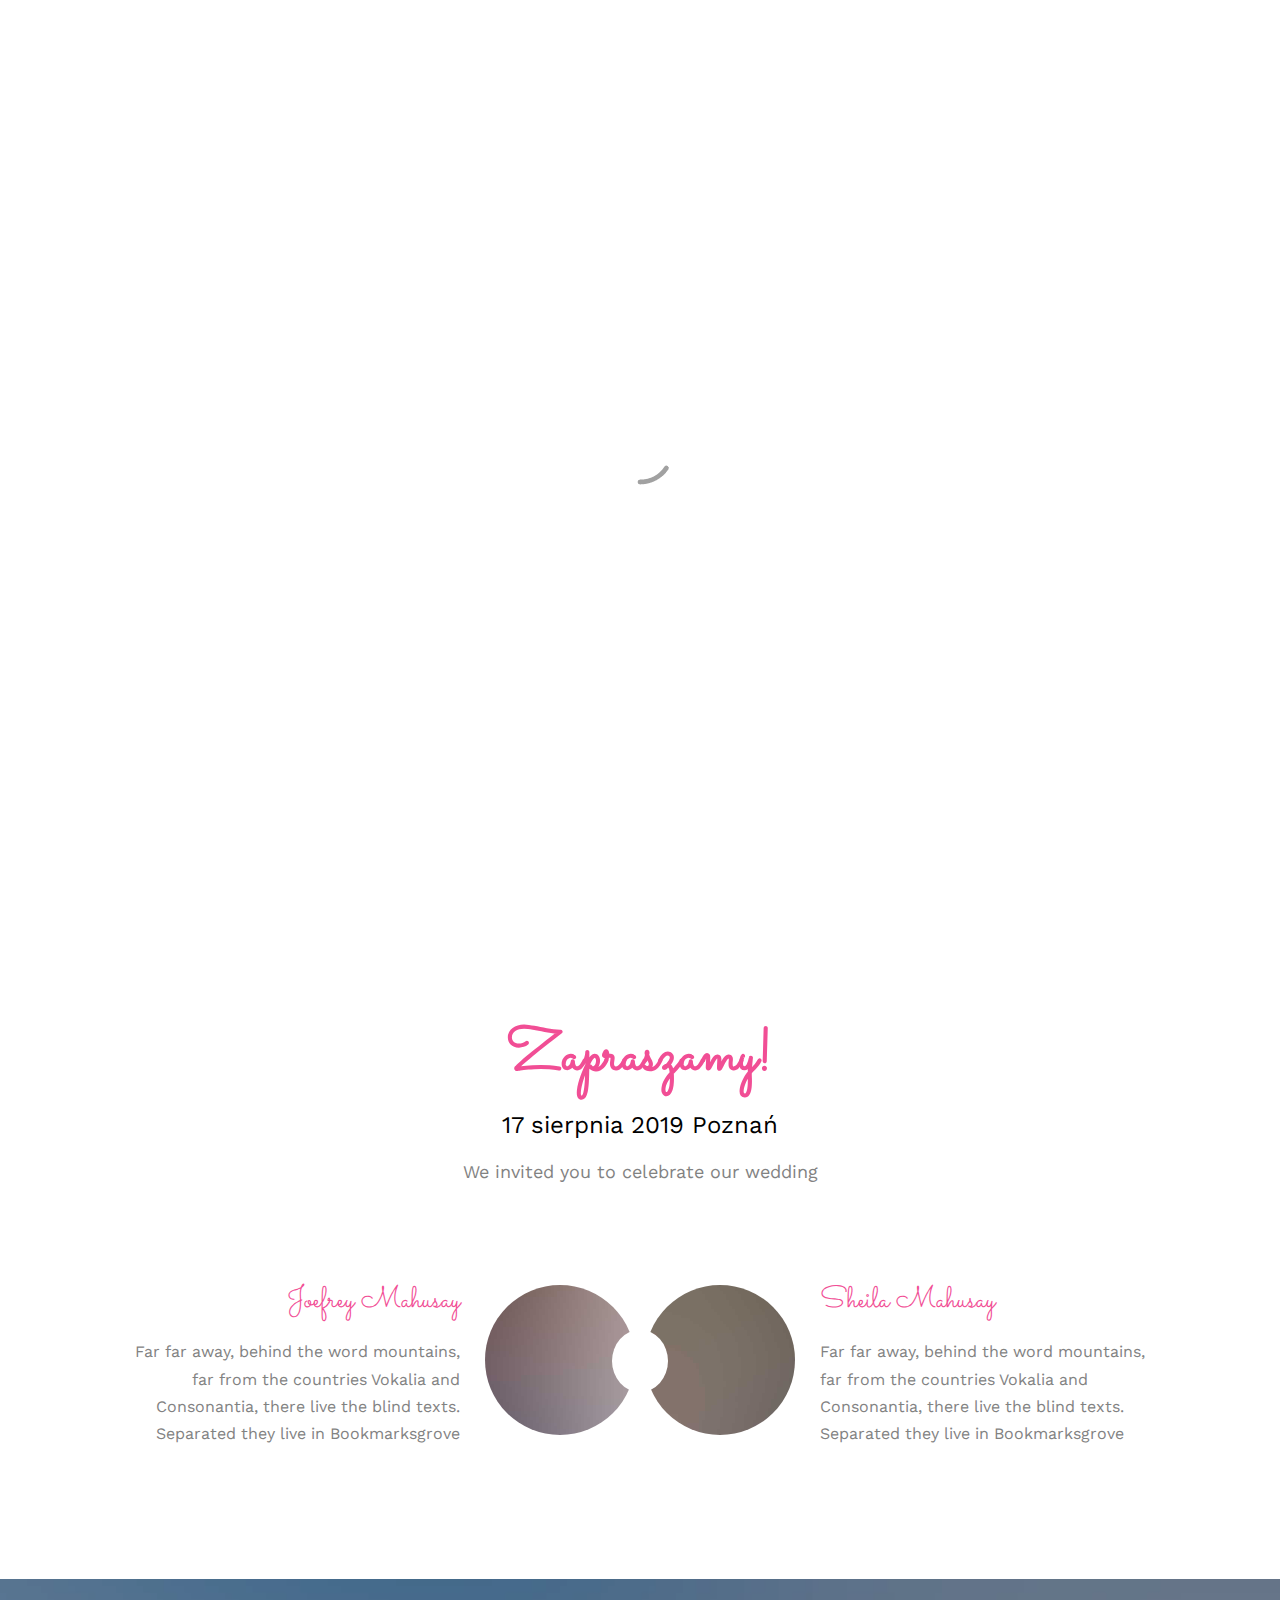
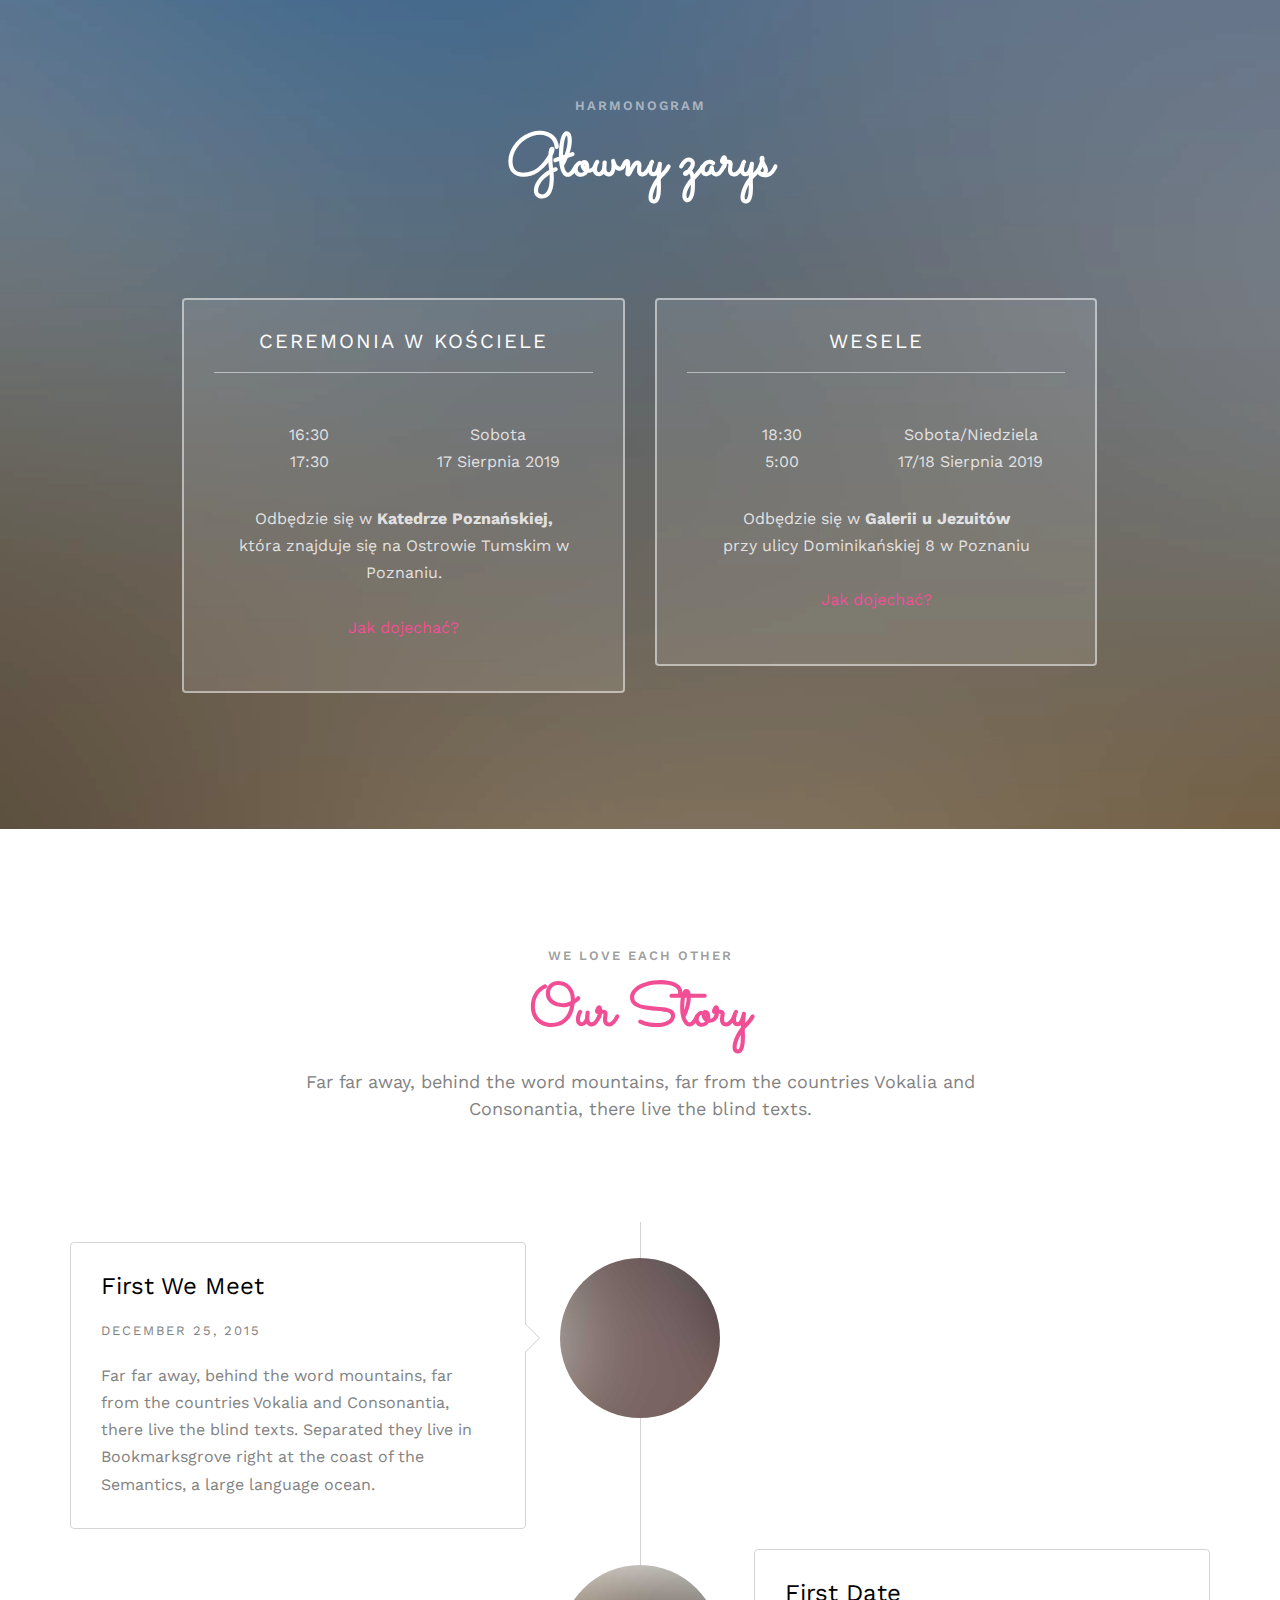
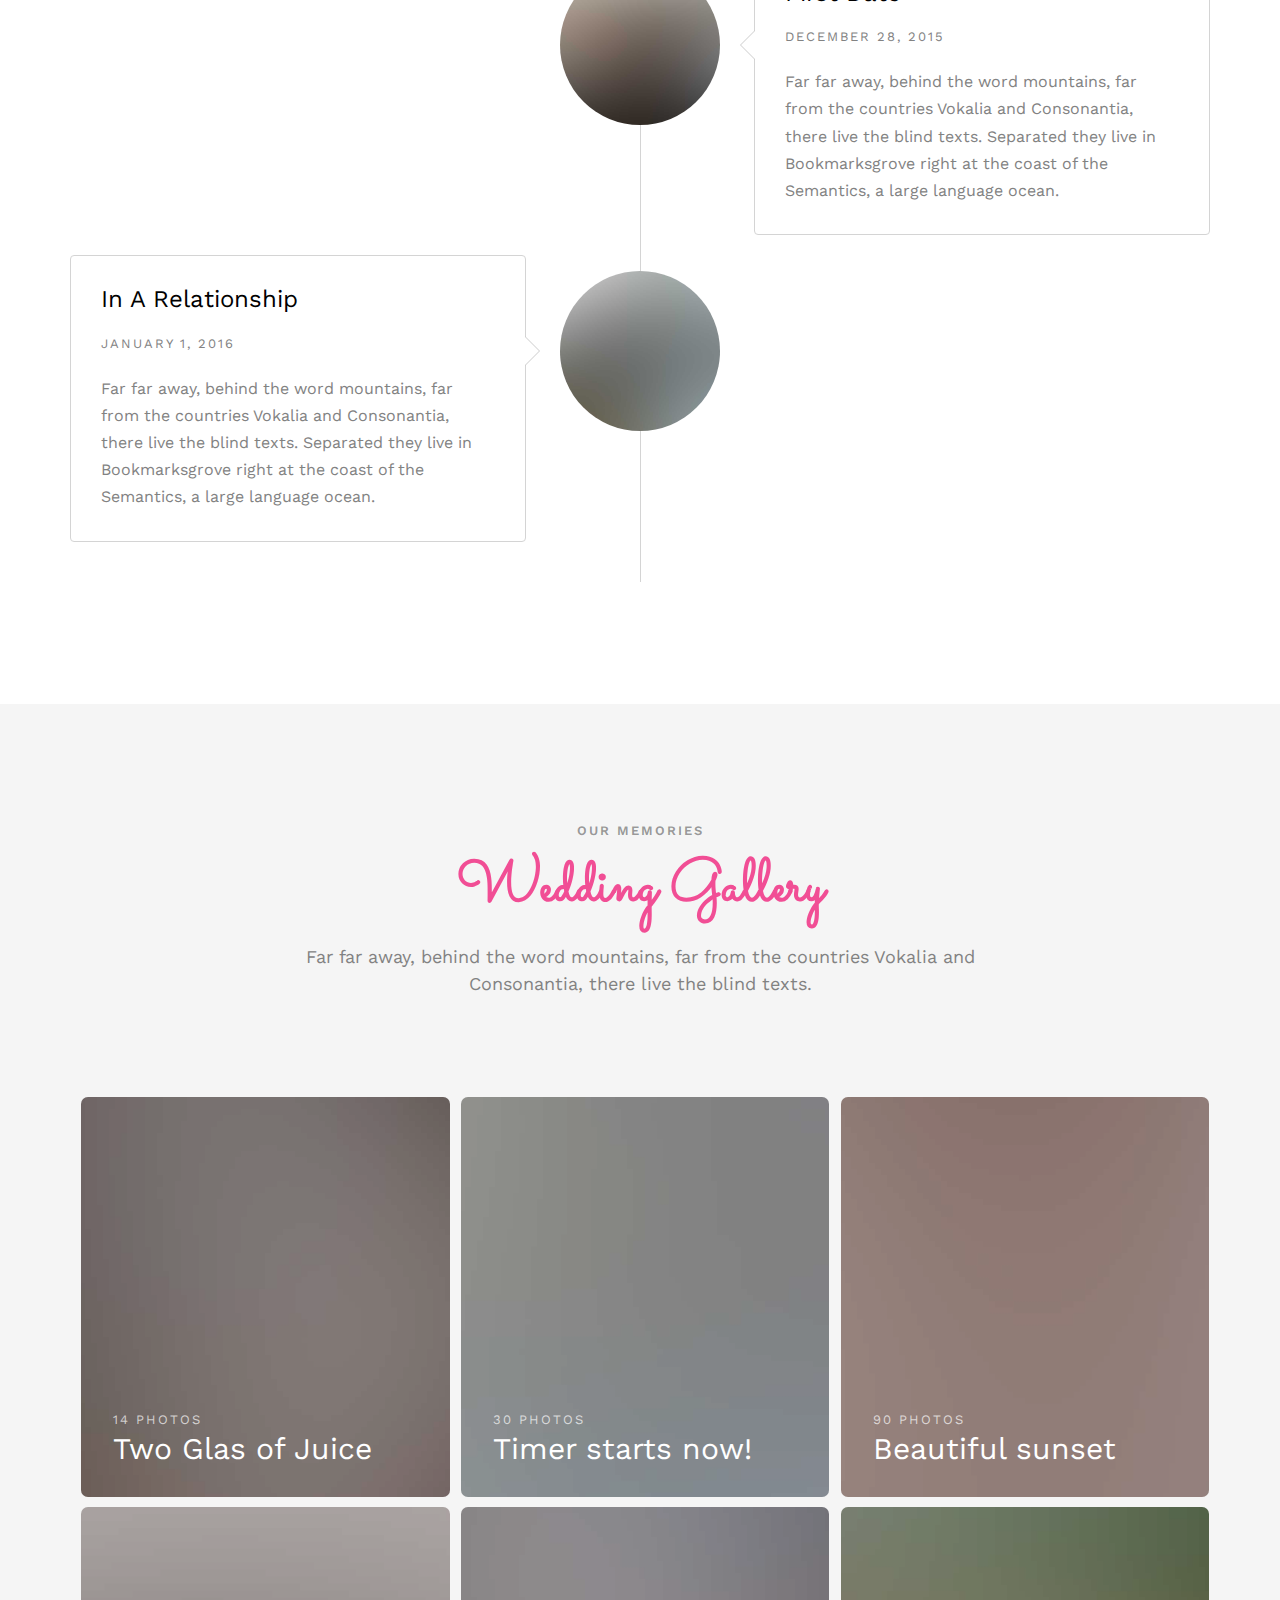
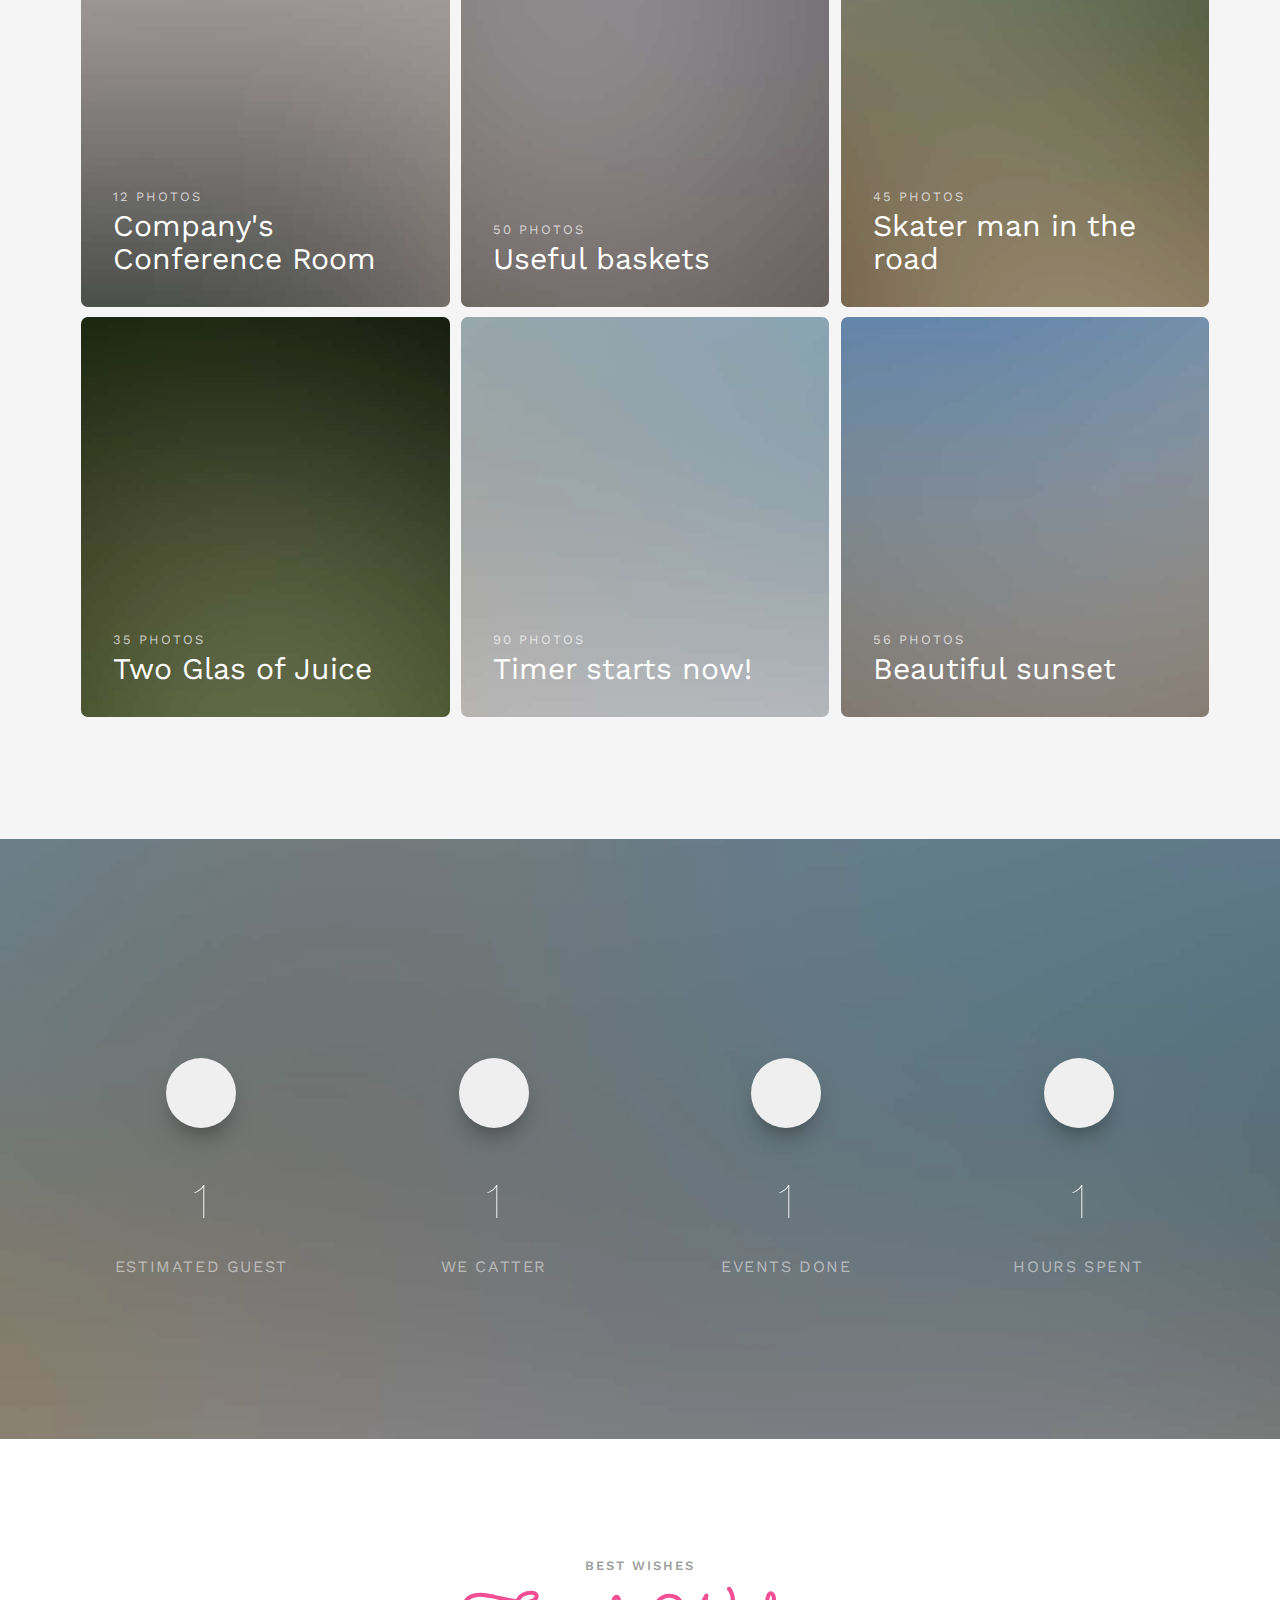
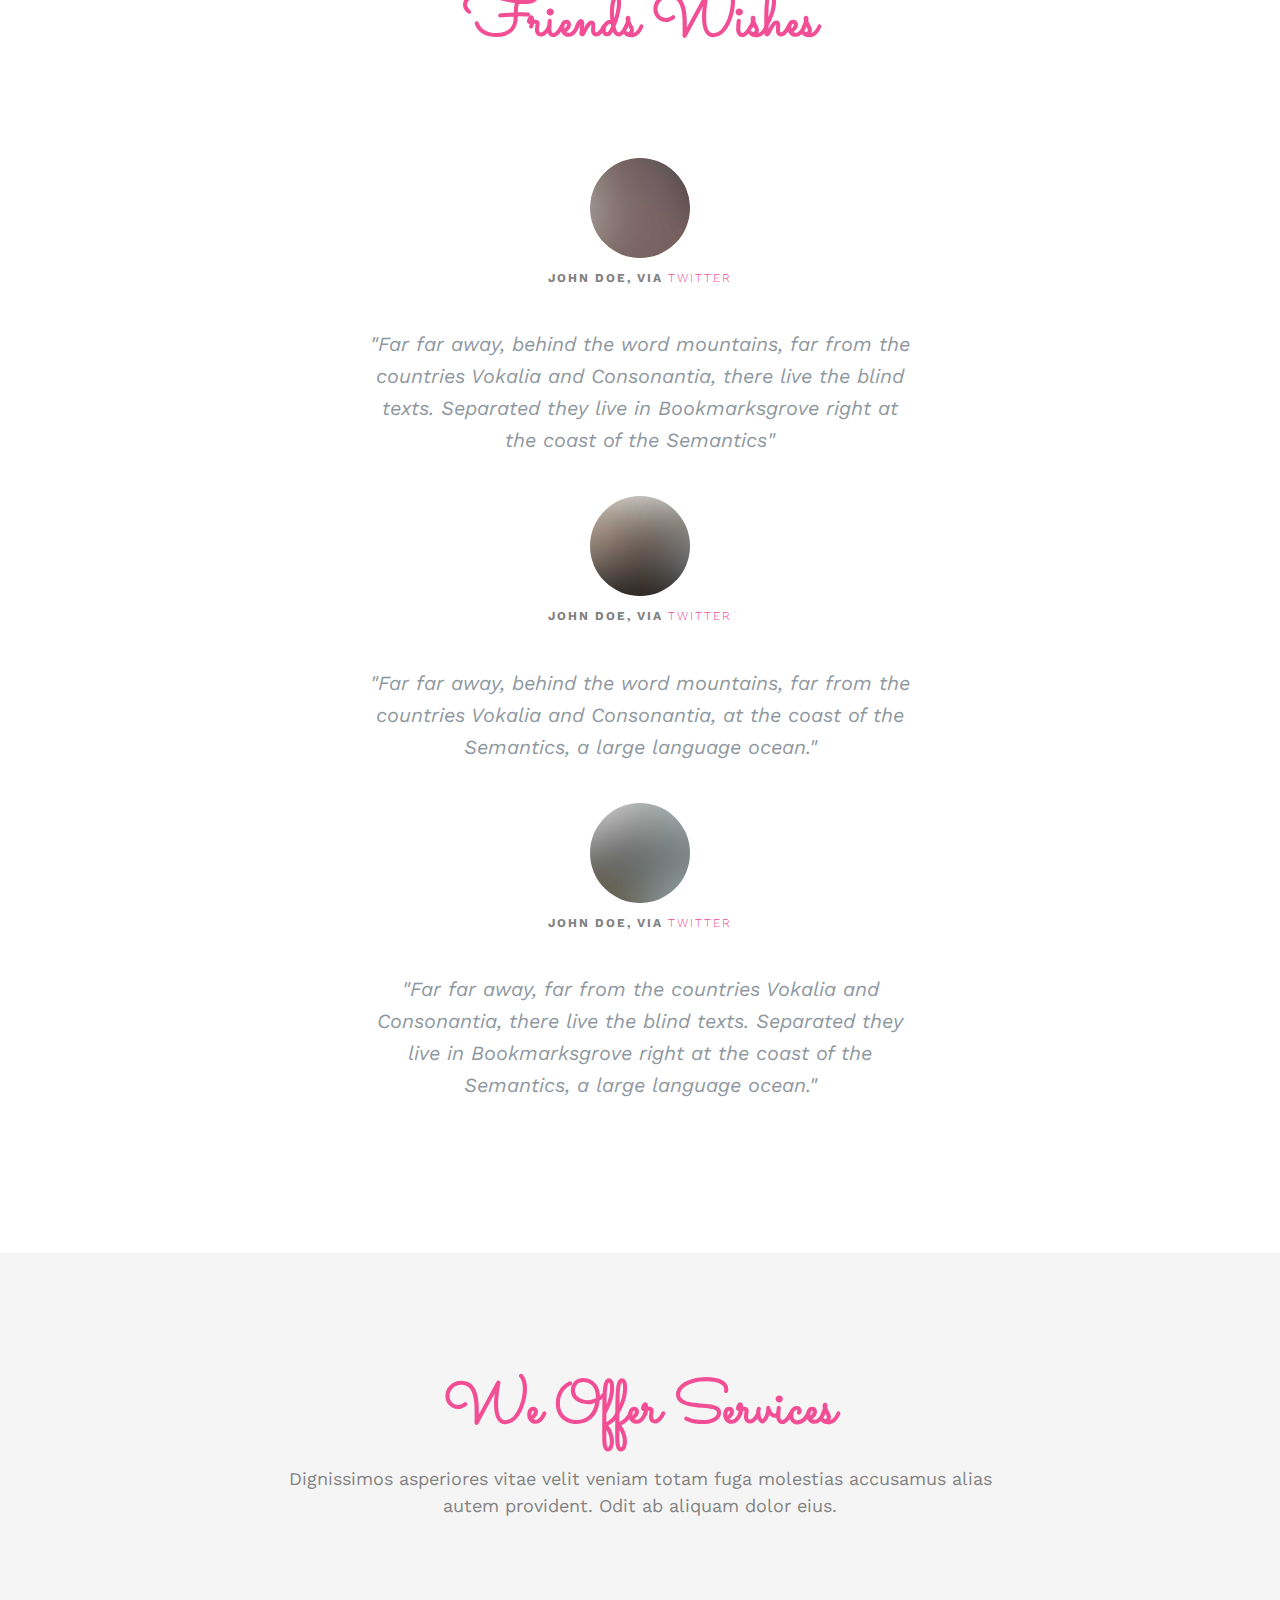
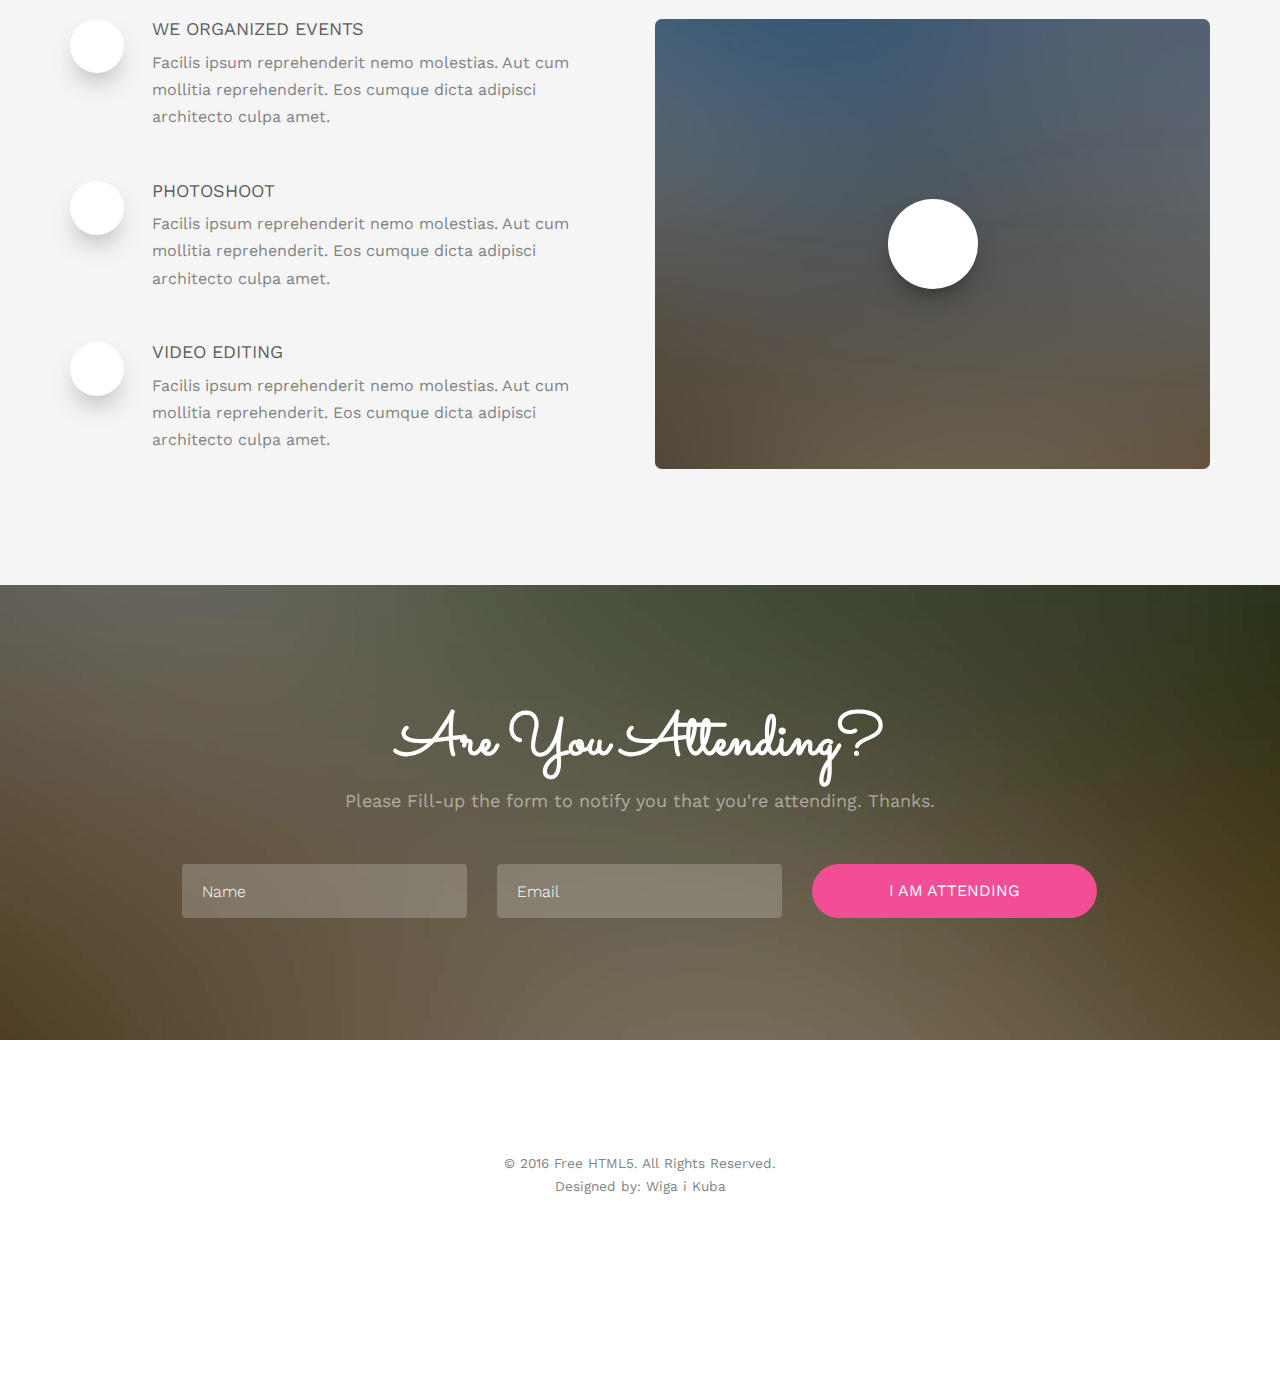
==== commit 5b887ac8: "Replace and add the files" ====
--- a/index.html
+++ b/index.html
@@ -1,4 +1,5 @@
 <!DOCTYPE html>
+<html lang="pl">
 <!--[if lt IE 7]>      <html class="no-js lt-ie9 lt-ie8 lt-ie7"> <![endif]-->
 <!--[if IE 7]>         <html class="no-js lt-ie9 lt-ie8"> <![endif]-->
 <!--[if IE 8]>         <html class="no-js lt-ie9"> <![endif]-->
@@ -8,16 +9,16 @@
 	<meta http-equiv="X-UA-Compatible" content="IE=edge">
 	<title>Wiga i Kuba. 17.08.2019</title>
 	<meta name="viewport" content="width=device-width, initial-scale=1">
-	<meta name="description" content="Free HTML5 Template by FREEHTML5.CO" />
-	<meta name="keywords" content="free html5, free template, free bootstrap, html5, css3, mobile first, responsive" />
+	<meta name="description" content="Strona stworzona z myślą o Gościach weselnych" />
 	<meta name="author" content="FREEHTML5.CO" />
-
-  <!-- 
+	<link rel="shortcut icon" href="favicon (italy).ico" type"image/x-icon">
+
+  <!--
 	//////////////////////////////////////////////////////
 
-	FREE HTML5 TEMPLATE 
+	FREE HTML5 TEMPLATE
 	DESIGNED & DEVELOPED by FREEHTML5.CO
-		
+
 	Website: 		http://freehtml5.co/
 	Email: 			info@freehtml5.co
 	Twitter: 		http://twitter.com/fh5co
@@ -39,7 +40,7 @@
 
 	<link href='https://fonts.googleapis.com/css?family=Work+Sans:400,300,600,400italic,700' rel='stylesheet' type='text/css'>
 	<link href="https://fonts.googleapis.com/css?family=Sacramento" rel="stylesheet">
-	
+
 	<!-- Animate.css -->
 	<link rel="stylesheet" href="css/animate.css">
 	<!-- Icomoon Icon Fonts-->
@@ -66,9 +67,9 @@
 
 	</head>
 	<body>
-		
+
 	<div class="fh5co-loader"></div>
-	
+
 	<div id="page">
 	<nav class="fh5co-nav" role="navigation">
 		<div class="container">
@@ -81,7 +82,7 @@
 						<li class="active"><a href="index.html">Home</a></li>
 						<li><a href="about.html">Nasza historia</a></li>
 						<li class="has-dropdown">
-							<a href="services.html">Services</a>
+							<a href="services.html">Nocleg</a>
 							<ul class="dropdown">
 								<li><a href="#">Web Design</a></li>
 								<li><a href="#">eCommerce</a></li>
@@ -103,7 +104,7 @@
 					</ul>
 				</div>
 			</div>
-			
+
 		</div>
 	</nav>
 
@@ -164,8 +165,8 @@
 		<div class="container">
 			<div class="row">
 				<div class="col-md-8 col-md-offset-2 text-center fh5co-heading animate-box">
-					<span>Our Special Events</span>
-					<h2>Wedding Events</h2>
+					<span>Harmonogram</span>
+					<h2>Głowny zarys</h2>
 				</div>
 			</div>
 			<div class="row">
@@ -174,34 +175,38 @@
 						<div class="col-md-10 col-md-offset-1">
 							<div class="col-md-6 col-sm-6 text-center">
 								<div class="event-wrap animate-box">
-									<h3>Main Ceremony</h3>
+									<h3>Ceremonia w Kościele</h3>
 									<div class="event-col">
 										<i class="icon-clock"></i>
-										<span>4:00 PM</span>
-										<span>6:00 PM</span>
+										<span>16:30</span>
+										<span>17:30</span>
 									</div>
 									<div class="event-col">
 										<i class="icon-calendar"></i>
-										<span>Monday 28</span>
-										<span>November, 2016</span>
+										<span>Sobota</span>
+										<span>17 Sierpnia 2019</span>
 									</div>
-									<p>Far far away, behind the word mountains, far from the countries Vokalia and Consonantia, there live the blind texts. Separated they live in Bookmarksgrove right at the coast of the Semantics, a large language ocean.</p>
+									<p>Odbędzie się w <strong>Katedrze Poznańskiej,</strong><br>
+									która znajduje się na Ostrowie Tumskim w Poznaniu.<br><br>
+								  <a href="hellomap.html">Jak dojechać?</a></p>
 								</div>
 							</div>
 							<div class="col-md-6 col-sm-6 text-center">
 								<div class="event-wrap animate-box">
-									<h3>Wedding Party</h3>
+									<h3>Wesele</h3>
 									<div class="event-col">
 										<i class="icon-clock"></i>
-										<span>7:00 PM</span>
-										<span>12:00 AM</span>
+										<span>18:30</span>
+										<span>5:00</span>
 									</div>
 									<div class="event-col">
 										<i class="icon-calendar"></i>
-										<span>Monday 28</span>
-										<span>November, 2016</span>
+										<span>Sobota/Niedziela</span>
+										<span>17/18 Sierpnia 2019</span>
 									</div>
-									<p>Far far away, behind the word mountains, far from the countries Vokalia and Consonantia, there live the blind texts. Separated they live in Bookmarksgrove right at the coast of the Semantics, a large language ocean.</p>
+									<p>Odbędzie się w <strong>Galerii u Jezuitów</strong><br>
+									przy ulicy Dominikańskiej 8 w Poznaniu<br><br>
+									<a href="https://www.google.com/maps/dir/Pozna%C5%84+Cathedral,+Ostr%C3%B3w+Tumski+17,+61-109+Pozna%C5%84/Galeria+U+JEZUIT%C3%93W:+Pracownia,+Dominika%C5%84ska,+Pozna%C5%84/@52.410563,16.9405549,624m/data=!3m1!1e3!4m14!4m13!1m5!1m1!1s0x47045b697acef619:0xc5f72858c17a722b!2m2!1d16.9486398!2d52.4115064!1m5!1m1!1s0x47045b40e9b434f7:0x4c1e9e4f0ba55396!2m2!1d16.9378442!2d52.4093961!3e2">Jak dojechać?</a></p>
 								</div>
 							</div>
 						</div>
@@ -277,8 +282,8 @@
 			<div class="row row-bottom-padded-md">
 				<div class="col-md-12">
 					<ul id="fh5co-gallery-list">
-						
-						<li class="one-third animate-box" data-animate-effect="fadeIn" style="background-image: url(images/gallery-1.jpg); "> 
+
+						<li class="one-third animate-box" data-animate-effect="fadeIn" style="background-image: url(images/gallery-1.jpg); ">
 						<a href="images/gallery-1.jpg">
 							<div class="case-studies-summary">
 								<span>14 Photos</span>
@@ -339,7 +344,7 @@
 							</a>
 						</li>
 
-						<li class="one-third animate-box" data-animate-effect="fadeIn" style="background-image: url(images/gallery-8.jpg); "> 
+						<li class="one-third animate-box" data-animate-effect="fadeIn" style="background-image: url(images/gallery-8.jpg); ">
 							<a href="#" class="color-5">
 								<div class="case-studies-summary">
 									<span>90 Photos</span>
@@ -355,7 +360,7 @@
 								</div>
 							</a>
 						</li>
-					</ul>		
+					</ul>
 				</div>
 			</div>
 		</div>
@@ -470,7 +475,7 @@
 
 	<div id="fh5co-services" class="fh5co-section-gray">
 		<div class="container">
-			
+
 			<div class="row animate-box">
 				<div class="col-md-8 col-md-offset-2 text-center fh5co-heading">
 					<h2>We Offer Services</h2>
@@ -520,7 +525,7 @@
 				</div>
 			</div>
 
-			
+
 		</div>
 	</div>
 
@@ -564,8 +569,8 @@
 			<div class="row copyright">
 				<div class="col-md-12 text-center">
 					<p>
-						<small class="block">&copy; 2016 Free HTML5. All Rights Reserved.</small> 
-						<small class="block">Designed by <a href="http://freehtml5.co/" target="_blank">FREEHTML5.co</a> Demo Images: <a href="http://unsplash.co/" target="_blank">Unsplash</a></small>
+						<small class="block">&copy; 2016 Free HTML5. All Rights Reserved.</small>
+						<small class="block">Designed by: Wiga i Kuba</small>
 					</p>
 					<p>
 						<ul class="fh5co-social-icons">
@@ -585,7 +590,7 @@
 	<div class="gototop js-top">
 		<a href="#" class="js-gotop"><i class="icon-arrow-up"></i></a>
 	</div>
-	
+
 	<!-- jQuery -->
 	<script src="js/jquery.min.js"></script>
 	<!-- jQuery Easing -->
@@ -633,4 +638,3 @@
 
 	</body>
 </html>
-
